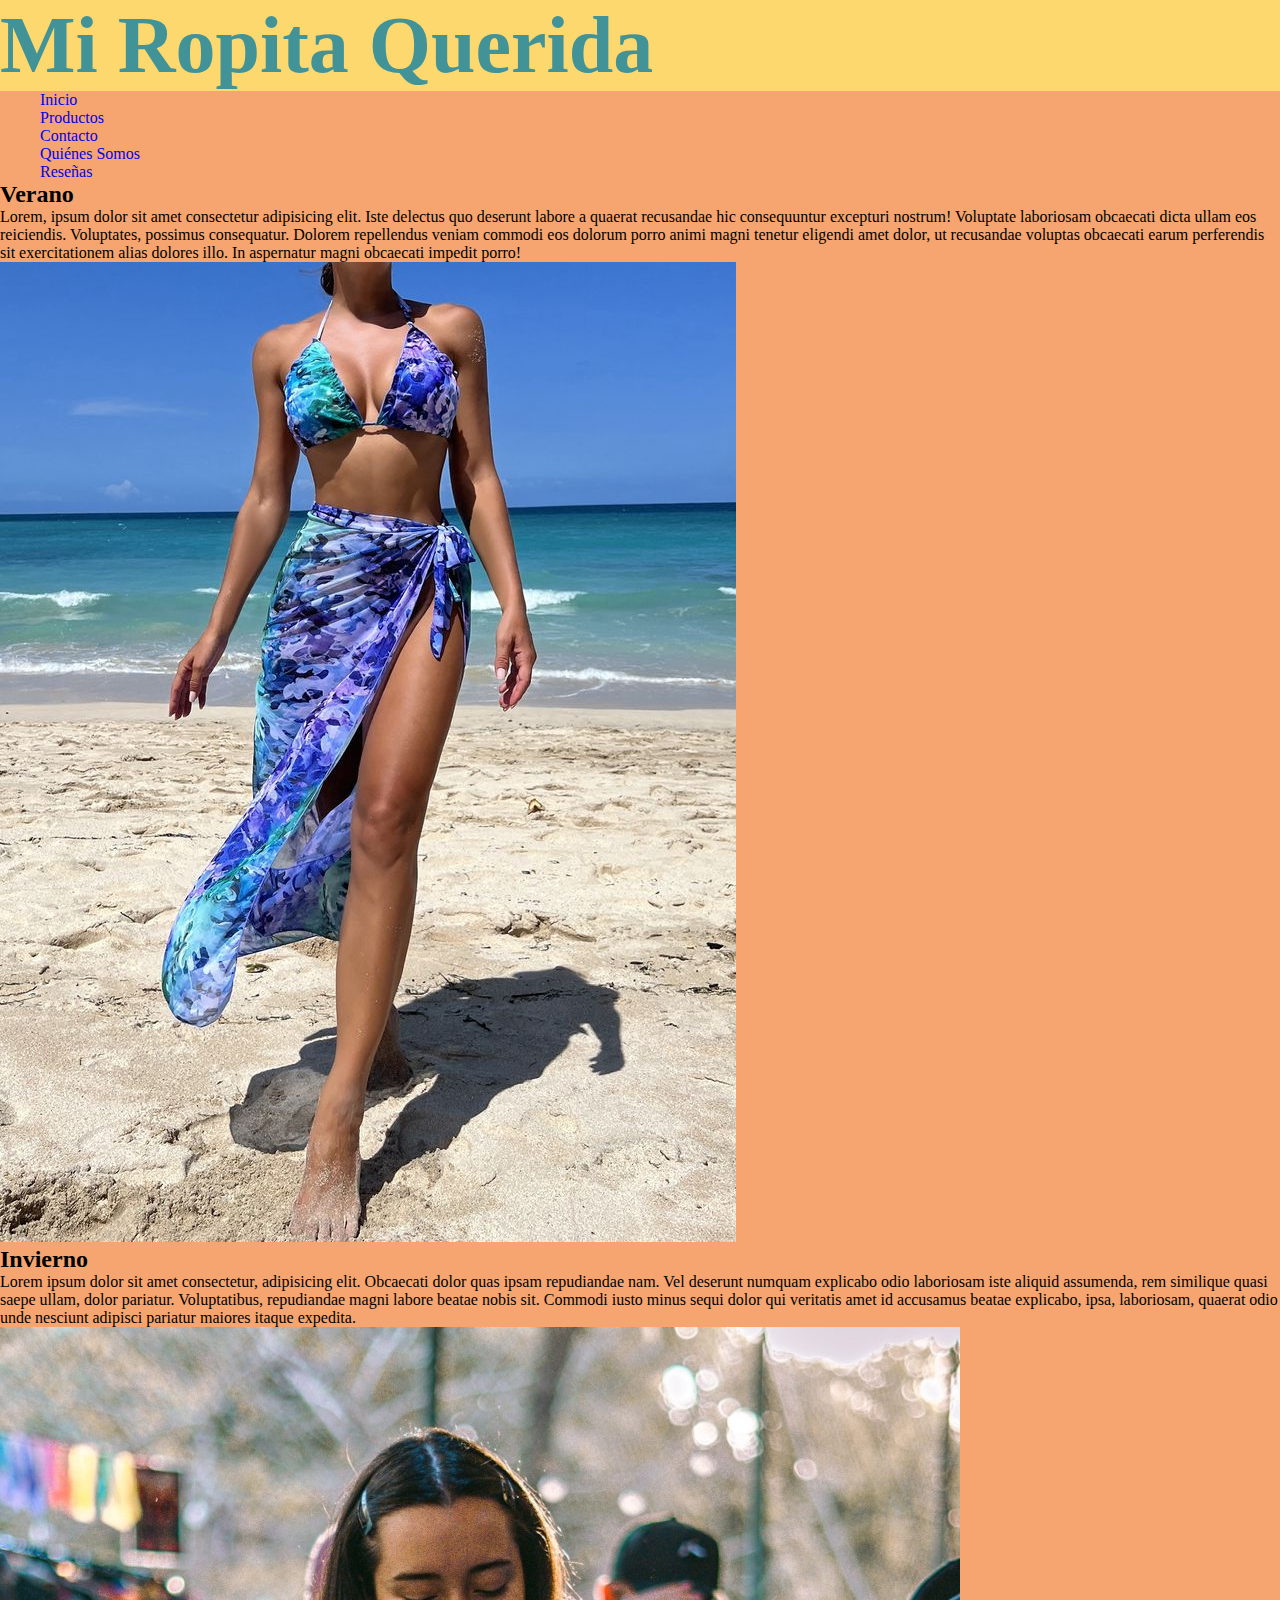
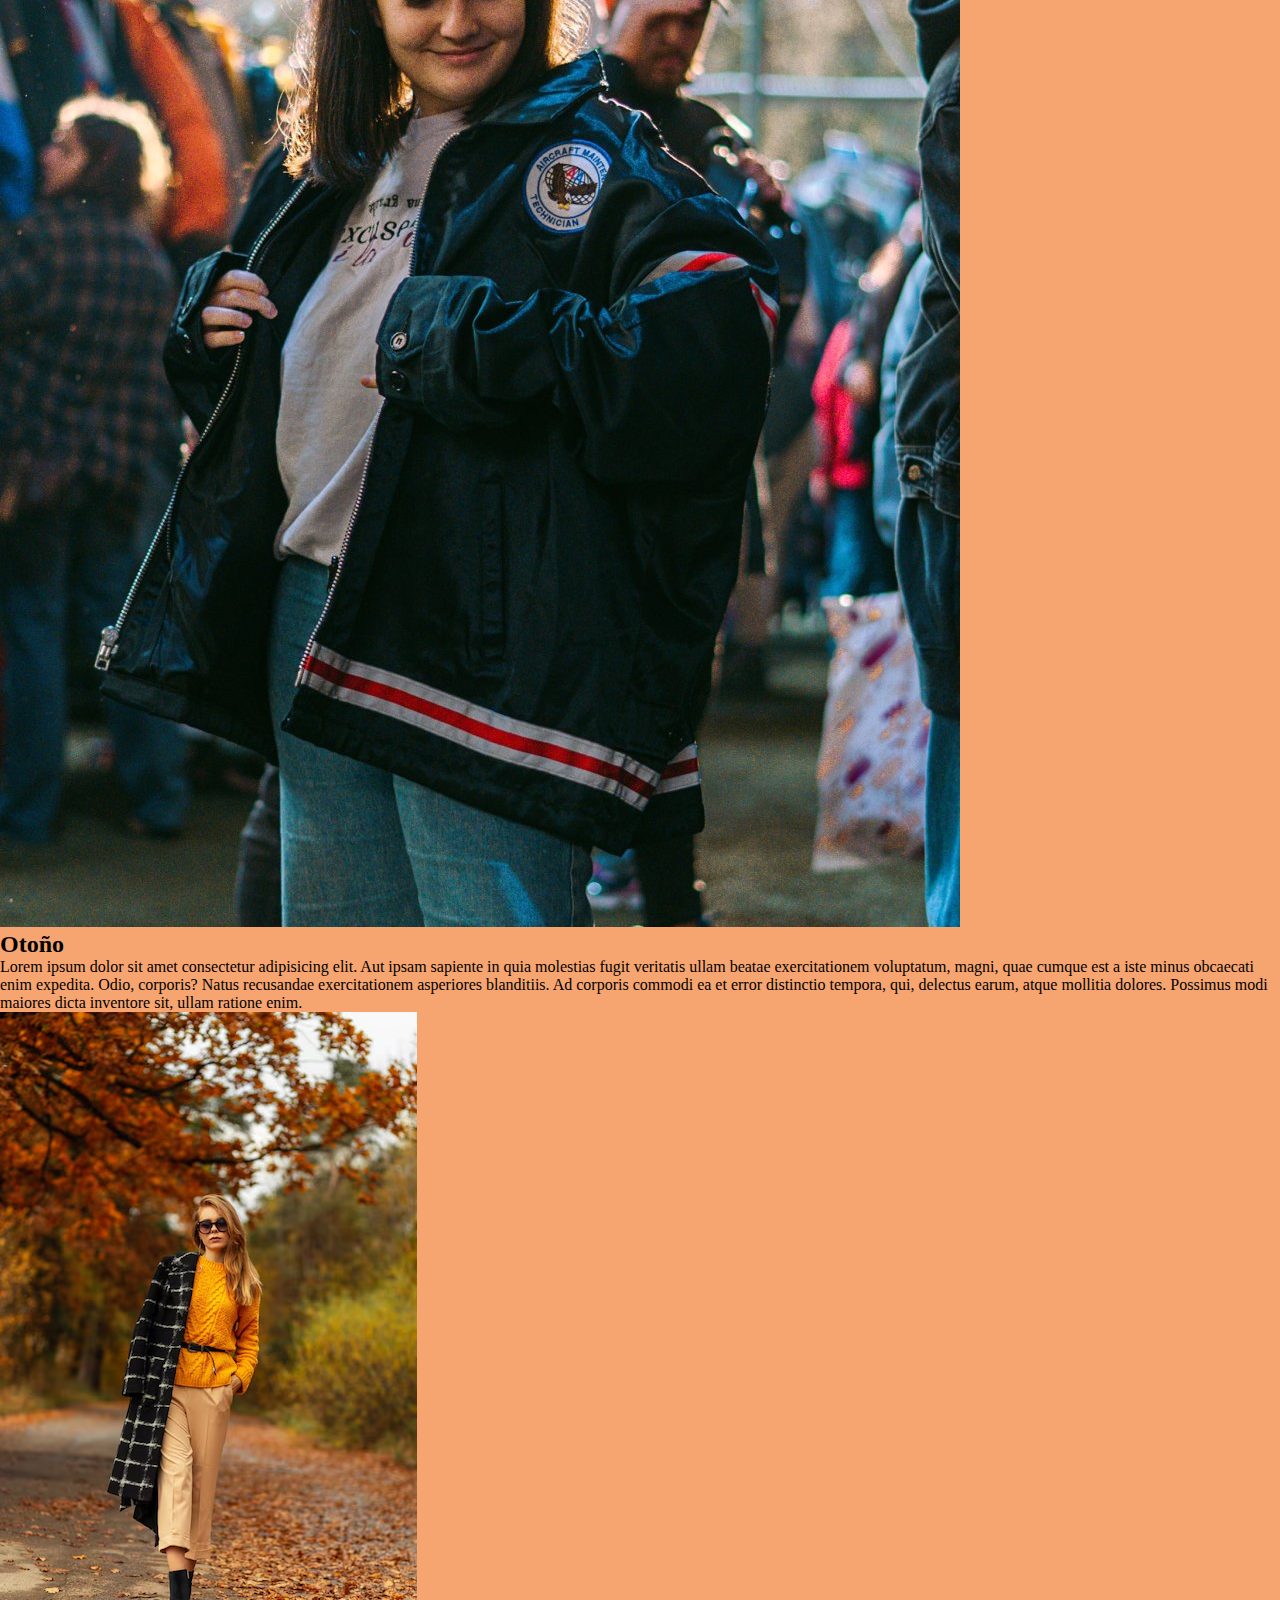
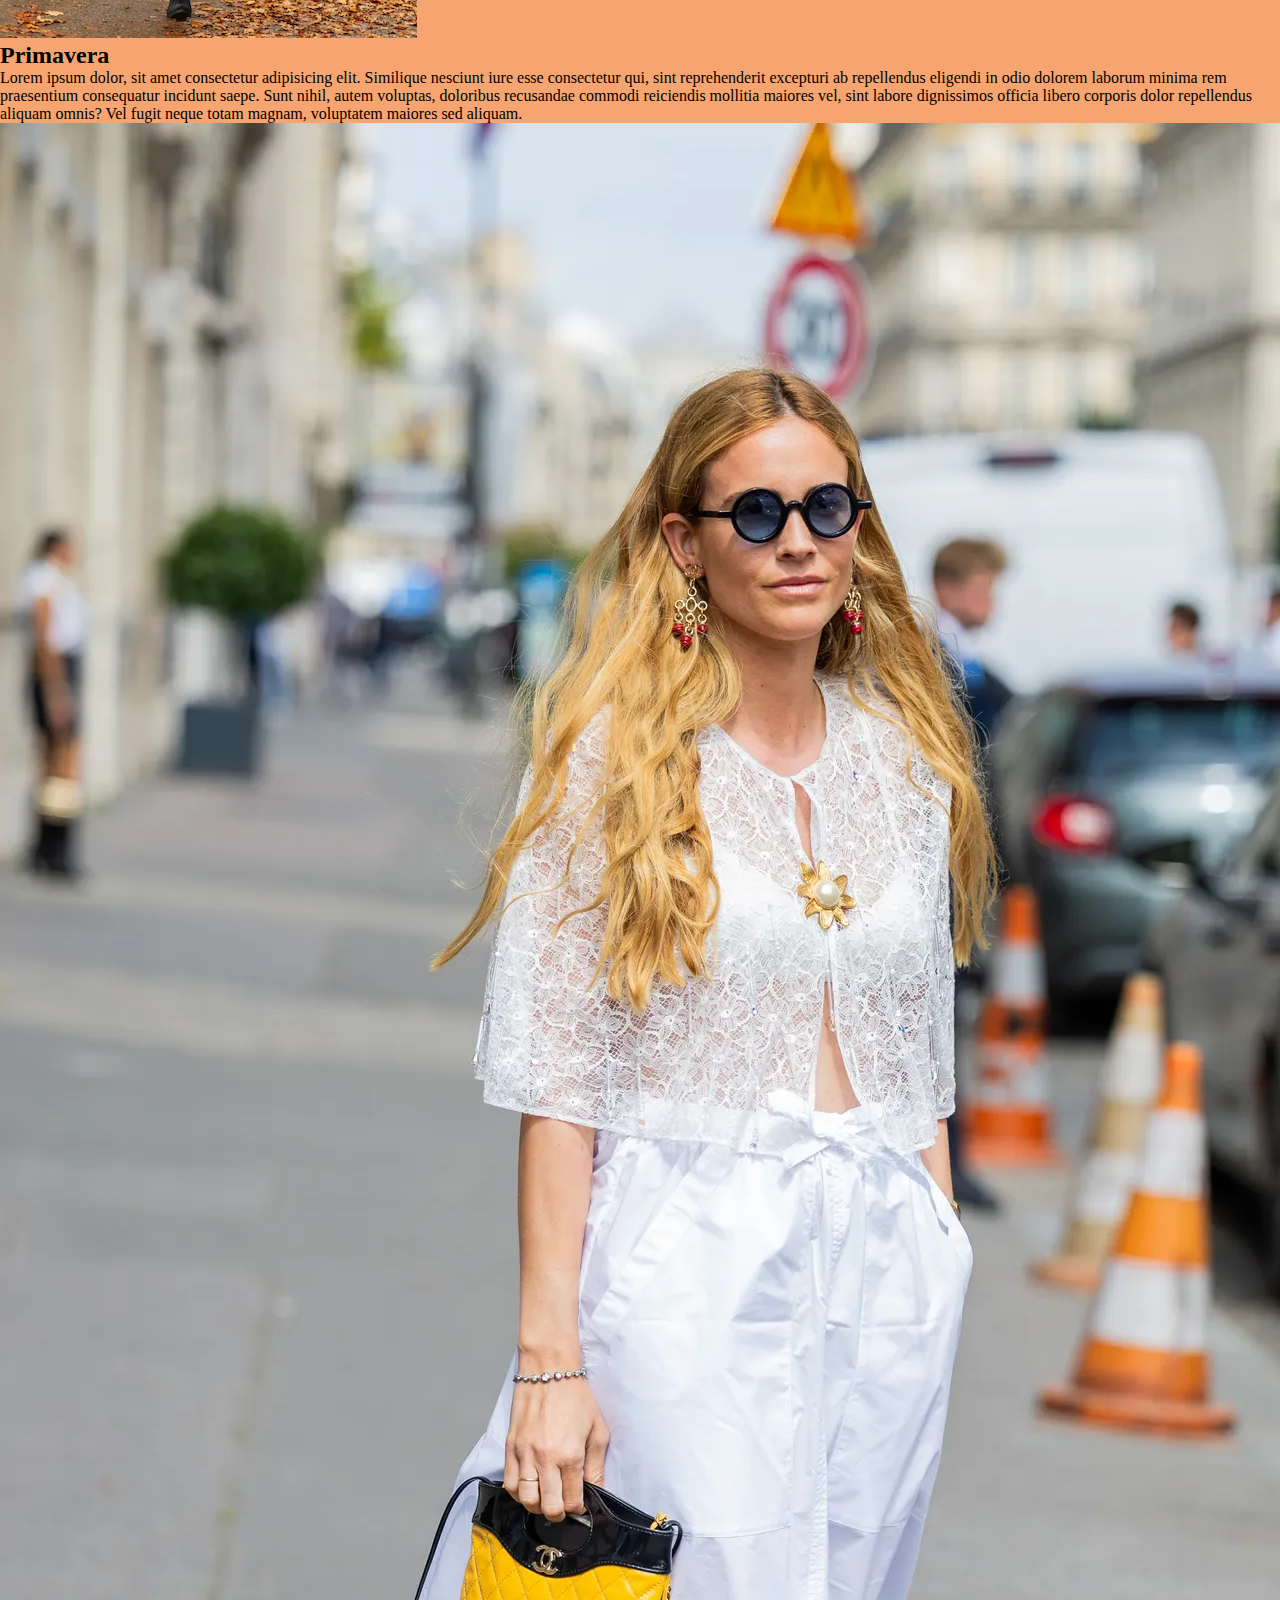
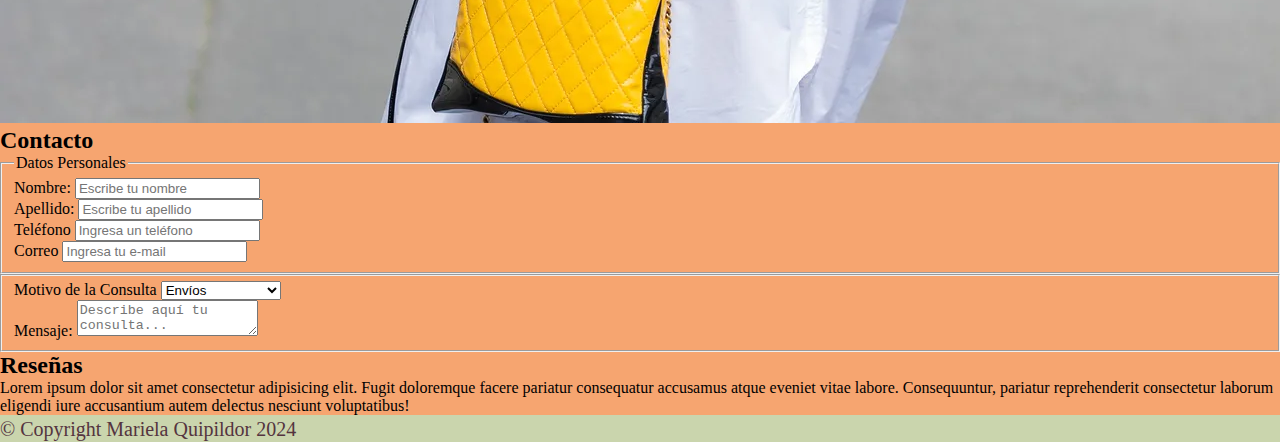
==== index.html @ 28afab68 "Se agregan enlaces hacia diferentes secciones del index" ====
<!DOCTYPE html>
<html lang="es">

<head>
  <meta charset="UTF-8" />
  <meta name="viewport" content="width=device-width, initial-scale=1.0" />
  <title>Mi Ropita Querida</title>
  <link rel="stylesheet" href="css/styles.css" />
  <link rel="icon" href="img/icono_head.ico" />
</head>

<body>
  <header>
    <!-- Mi Ropita Fachera -->
    <h1 class="encabezadoPrincipal">Mi Ropita Querida</h1>
  </header>

  <nav>
    <ul>
      <!-- En vez de "index.html" puedo reemplazar por "/" -->
      <li><a href="index.html">Inicio</a></li>
      <li><a href="productos.html">Productos</a></li>
      <li><a href="#contacto">Contacto</a></li>
      <li><a href="quienessomos.html">Quiénes Somos</a></li>
      <li><a href="#reseñas">Reseñas</a></li>
    </ul>
  </nav>
  <main>
    <section>
      <!-- Cada sección...main pueden tener un header y un footer que les pertenezcan exclusivamente-->
      <h2>Verano</h2>
      <p>Lorem, ipsum dolor sit amet consectetur adipisicing elit. Iste delectus quo deserunt labore a quaerat
        recusandae hic consequuntur excepturi nostrum! Voluptate laboriosam obcaecati dicta ullam eos reiciendis.
        Voluptates, possimus consequatur.
        Dolorem repellendus veniam commodi eos dolorum porro animi magni tenetur eligendi amet dolor, ut recusandae
        voluptas obcaecati earum perferendis sit exercitationem alias dolores illo. In aspernatur magni obcaecati
        impedit porro!
      <p>
        <a href="productos.html"><img src="img/conjunto_verano.jpg" alt=""></a>

        <!-- El contenido de article debe tener sentido aunque se le cambie de lugar -->
    </section>

    <section>
      <h2>Invierno</h2>
      <p>
        Lorem ipsum dolor sit amet consectetur, adipisicing elit. Obcaecati dolor quas ipsam repudiandae nam. Vel
        deserunt numquam explicabo odio laboriosam iste aliquid assumenda, rem similique quasi saepe ullam, dolor
        pariatur.
        Voluptatibus, repudiandae magni labore beatae nobis sit. Commodi iusto minus sequi dolor qui veritatis amet id
        accusamus beatae explicabo, ipsa, laboriosam, quaerat odio unde nesciunt adipisci pariatur maiores itaque
        expedita.
      </p>
      <a href="productos.html"><img src="img/campera_feriaCircular.jpg" alt=""></a>
    </section>

    <section>
      <h2>Otoño</h2>
      <!-- <p>Lorem ipsum <strong>dolor</strong> sit <em>amet</em>.</p> -->
      <p>Lorem ipsum dolor sit amet consectetur adipisicing elit. Aut ipsam sapiente in quia molestias fugit veritatis
        ullam beatae exercitationem voluptatum, magni, quae cumque est a iste minus obcaecati enim expedita.
        Odio, corporis? Natus recusandae exercitationem asperiores blanditiis. Ad corporis commodi ea et error
        distinctio tempora, qui, delectus earum, atque mollitia dolores. Possimus modi maiores dicta inventore sit,
        ullam ratione enim.</p>
    </section>
    <a href="productos.html"><img src="img/otono_amarillo.avif" alt=""></a>

    <section>
      <h2>Primavera</h2>
      <p>Lorem ipsum dolor, sit amet consectetur adipisicing elit. Similique nesciunt iure esse consectetur qui, sint
        reprehenderit excepturi ab repellendus eligendi in odio dolorem laborum minima rem praesentium consequatur
        incidunt saepe.
        Sunt nihil, autem voluptas, doloribus recusandae commodi reiciendis mollitia maiores vel, sint labore
        dignissimos officia libero corporis dolor repellendus aliquam omnis? Vel fugit neque totam magnam, voluptatem
        maiores sed aliquam.</p>
    </section>
    <a href="productos.html"><img src="img/primavera.webp" alt=""></a>
    <section>

    </section>
    <section>
      <h2 id="contacto">Contacto</h2>
      <form action="https://formsubmit.co/mery.a.q95@gmail.com" method="post">
        <fieldset>
          <legend>Datos Personales</legend>
          <div>
            <label for="nombre">Nombre: </label>
            <!-- Para moverme con la tecla tab -->
            <input tabindex="1" type="text" name="nombre" id="nombre" maxlength="100" placeholder="Escribe tu nombre"
              required>
          </div>
          <div>
            <label for="apellido">Apellido: </label>
            <input tabindex="2" type="text" name="apellido" id="apellido" maxlength="100"
              placeholder="Escribe tu apellido">
          </div>
          <div>
            <label for="telefono">Teléfono</label>
            <input type="tel" name="telefono" id="telefono" placeholder="Ingresa un teléfono">
          </div>
          <div>
            <label for="email">Correo</label>
            <input type="email" name="email" id="email" placeholder="Ingresa tu e-mail" required>
          </div>
        </fieldset>
        <fieldset>
          <div>
            <label for="opcion">Motivo de la Consulta</label>
            <select name="opcion" id="opcion">
              <option value="1">Envíos</option>
              <option value="2">Compra</option>
              <option value="3">Venta</option>
              <option value="4">Soporte Técnico</option>
              <option value="5">Otros</option>
            </select>
          </div>
          <div>
            <label for="consulta">Mensaje: </label>
            <textarea name="consulta" id="consulta" placeholder="Describe aquí tu consulta..."></textarea>
          </div>
        </fieldset>
      </form>
    </section>
    <section>
      <h2 id="reseñas">Reseñas</h2>
      <p>Lorem ipsum dolor sit amet consectetur adipisicing elit. Fugit doloremque facere pariatur consequatur accusamus
        atque eveniet vitae labore. Consequuntur, pariatur reprehenderit consectetur laborum eligendi iure accusantium
        autem delectus nesciunt voluptatibus!</p>
    </section>
  </main>
  <aside>
    <!-- Acá puede ir publicidad por ejemplo -->
  </aside>
  <footer>
    <small>&copy; Copyright Mariela Quipildor 2024</small>
  </footer>
</body>

</html>
---- css/styles.css ----
* {
  margin: 0;
}
h1 {
  font-size: 5rem;
}
.encabezadoPrincipal {
  background-color: #fdd86e;
  color: #429398;
}
a {
  text-decoration: none;
}
nav ul {
  list-style-type: none;
}
footer {
  background-color: #cad5ad;
  color: #54343f;
  font-size: 1.5rem;
}
body {
  background-color: #f6a570;
}
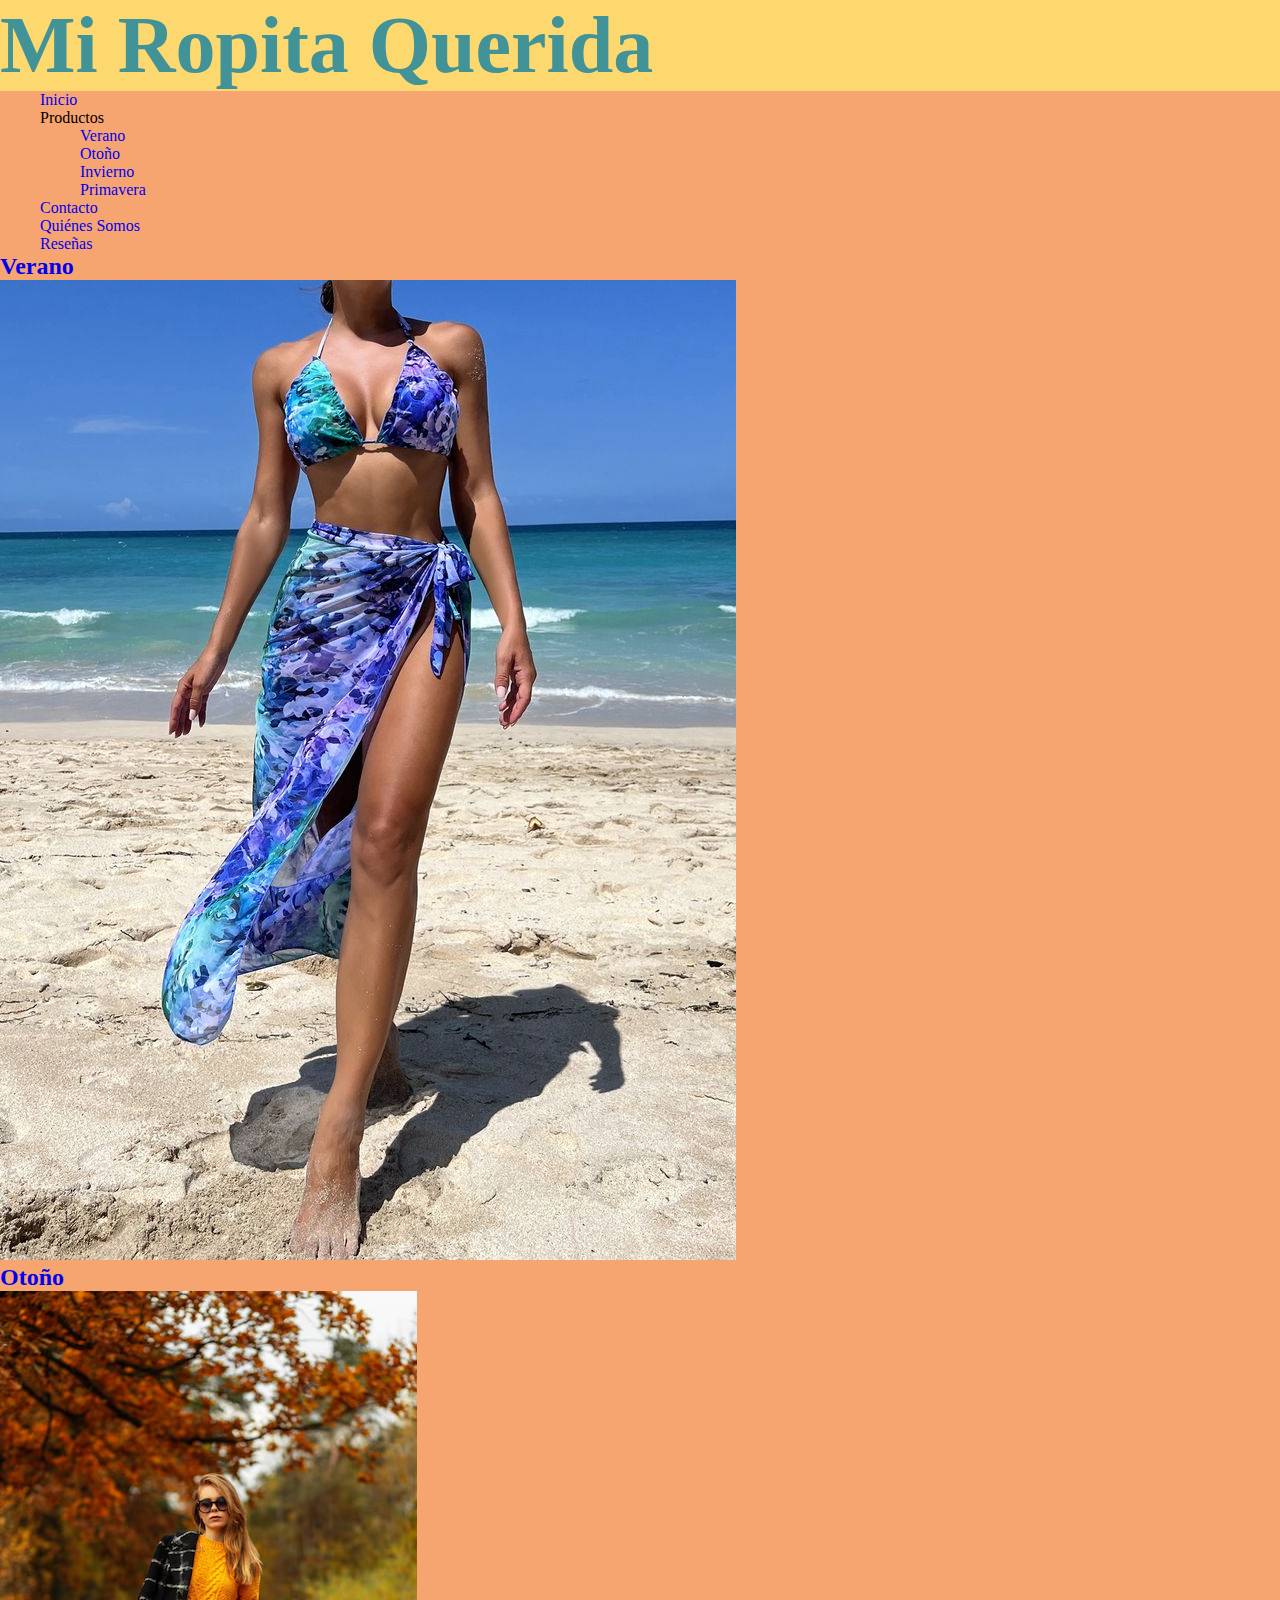
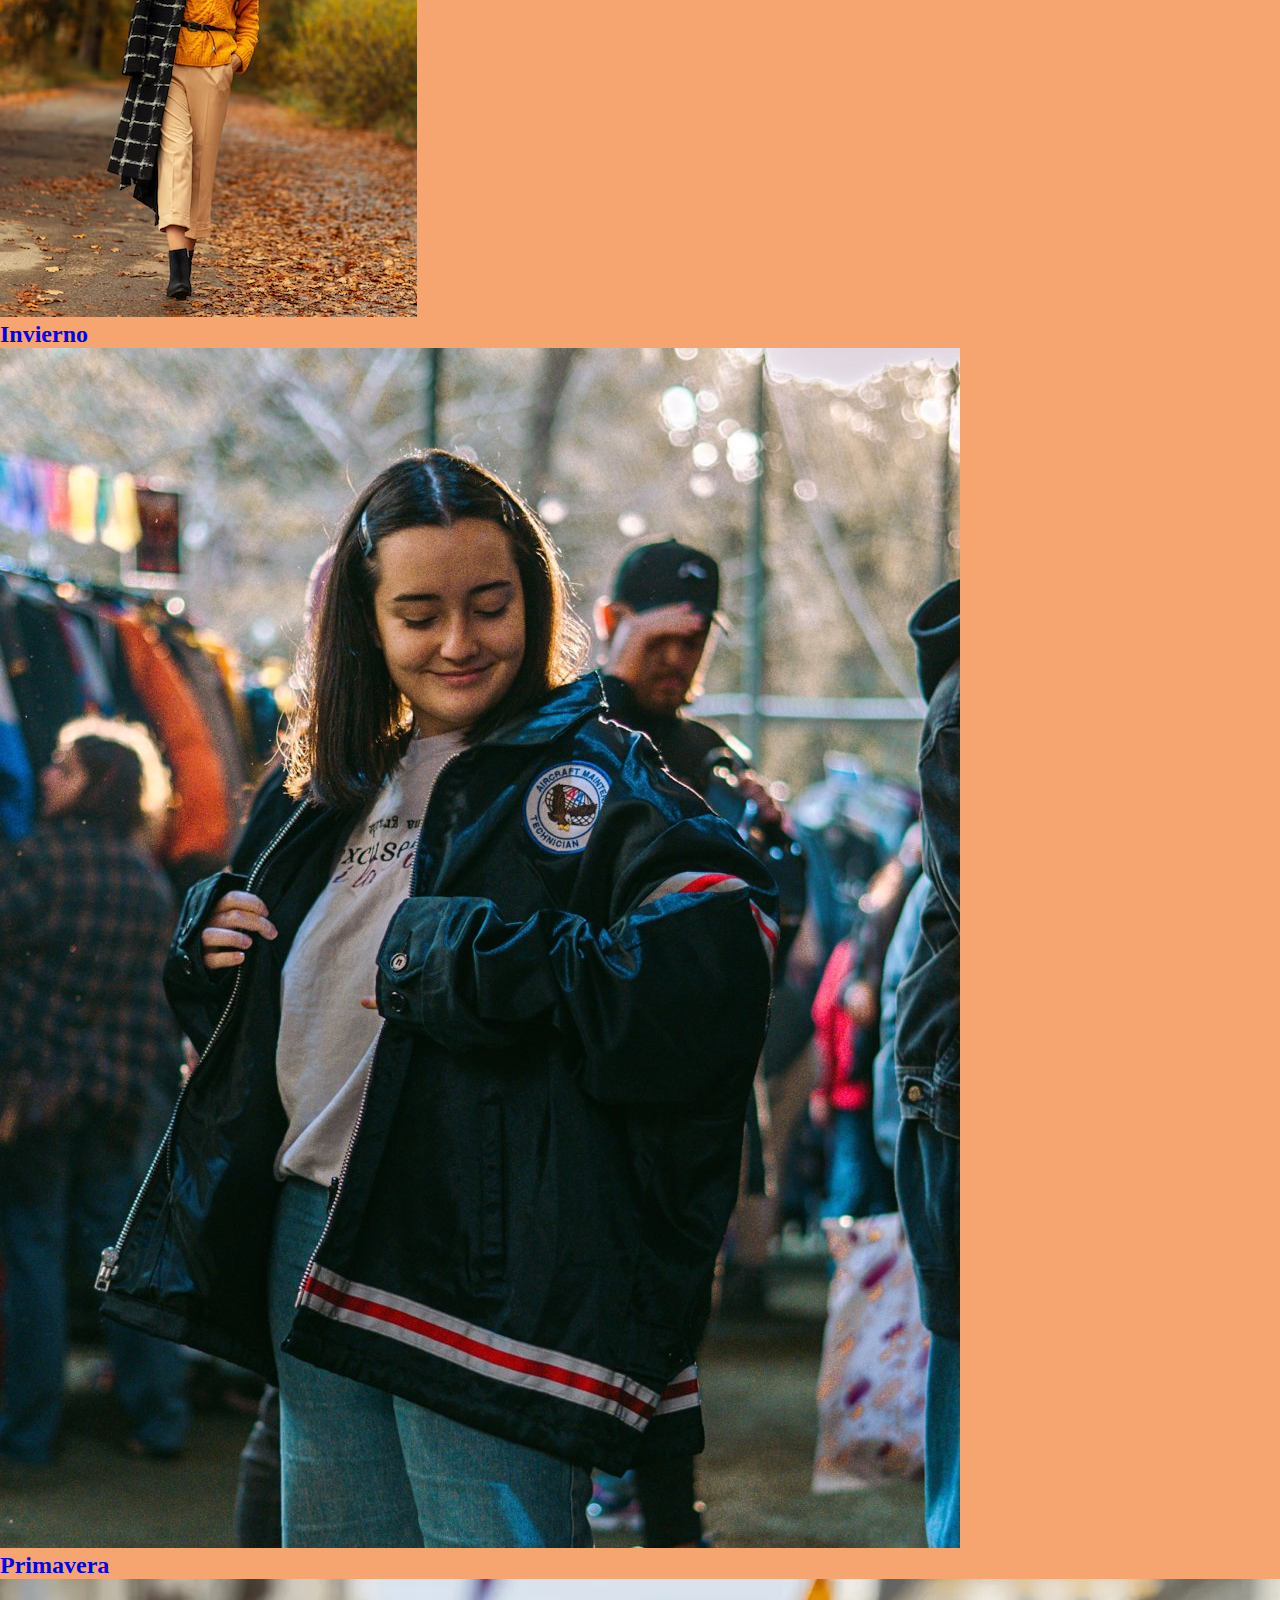
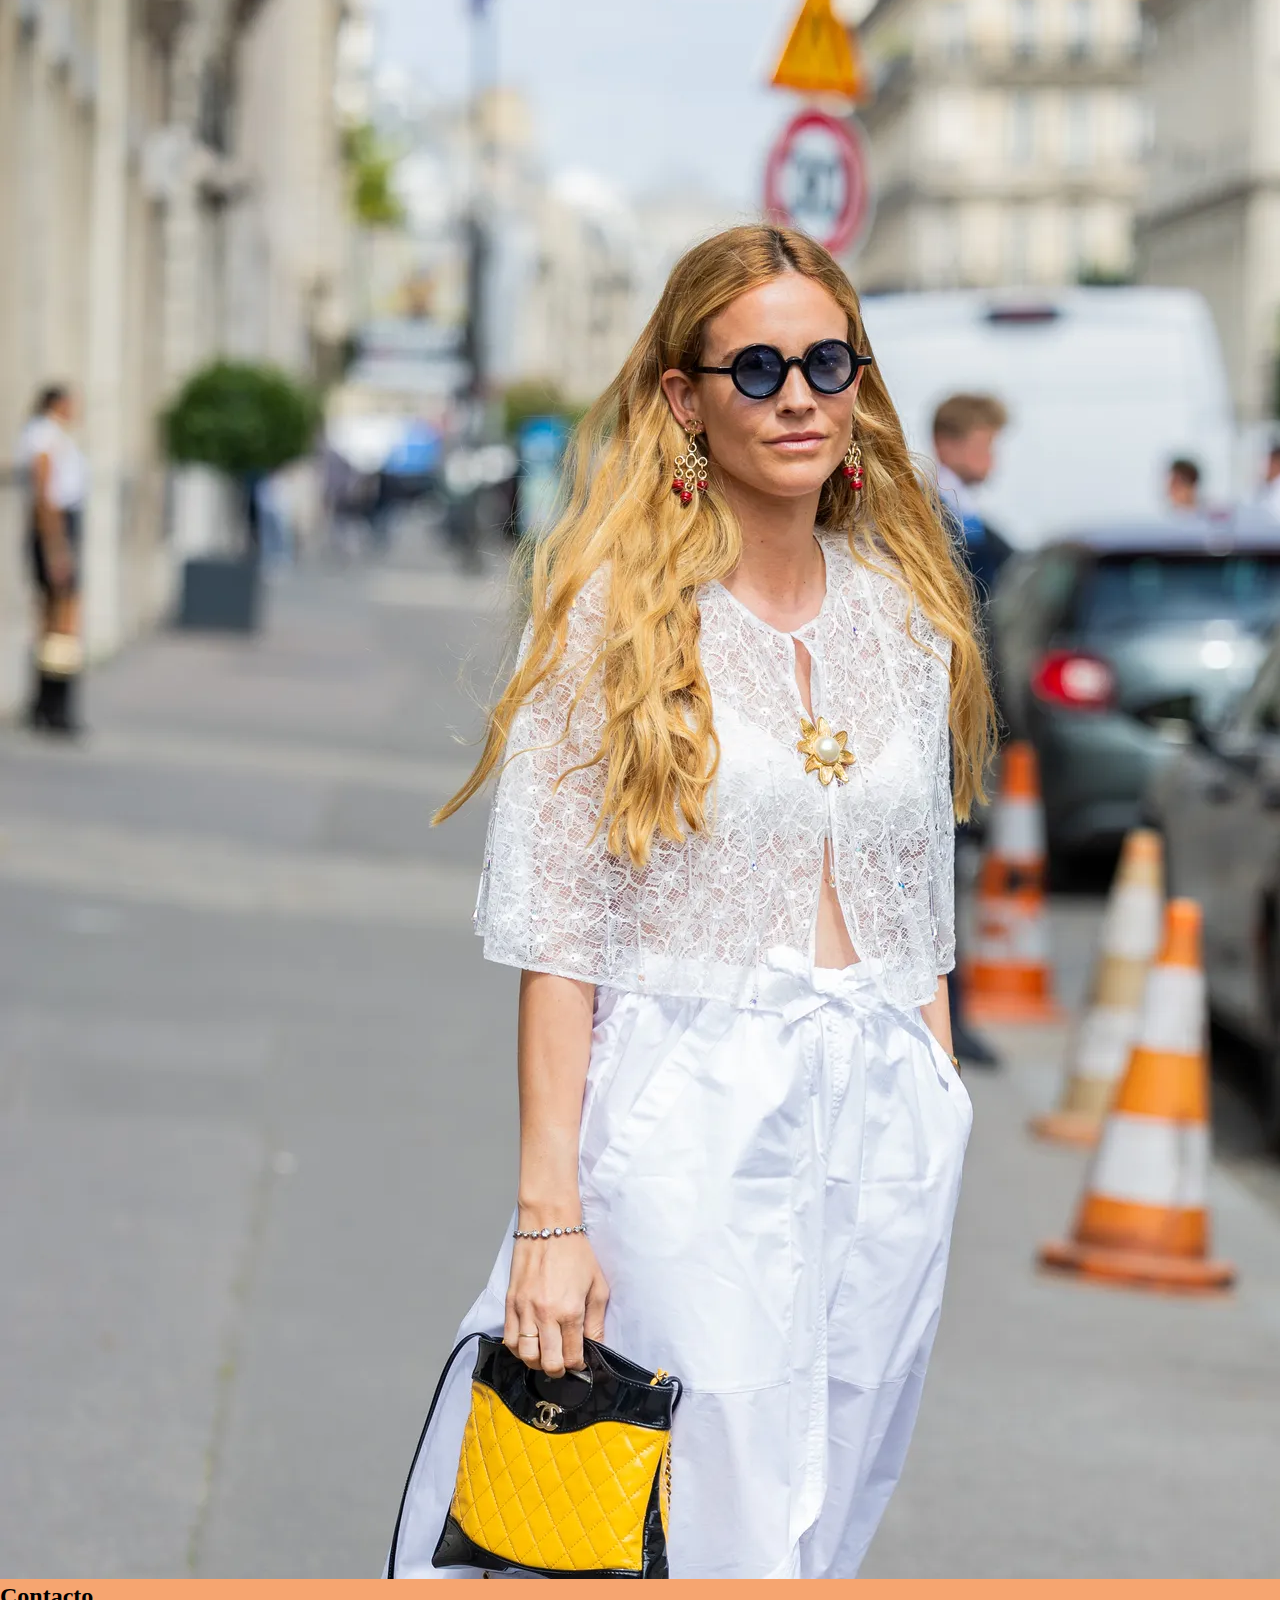
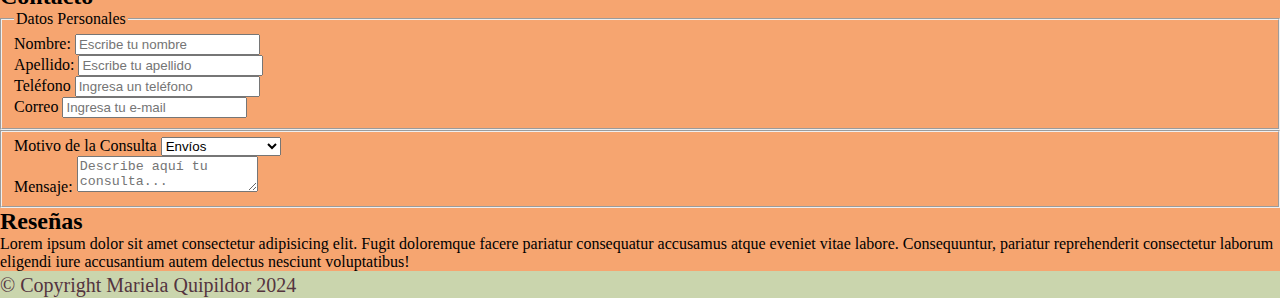
==== commit 1a04600d: "Se agregan primeros productos a las collecciones" ====
--- a/index.html
+++ b/index.html
@@ -19,64 +19,55 @@
     <ul>
       <!-- En vez de "index.html" puedo reemplazar por "/" -->
       <li><a href="index.html">Inicio</a></li>
-      <li><a href="productos.html">Productos</a></li>
-      <li><a href="#contacto">Contacto</a></li>
+      <li>Productos</li>
+        <ul>
+          <a href="verano.html">
+            <li>Verano</li>
+          </a>
+          <a href="otono.html">
+            <li>Otoño</li>
+          </a>
+          <a href="invierno.html">
+            <li>Invierno</li>
+          </a>
+          <a href="primavera.html">
+            <li>Primavera</li> 
+          </a>         
+        </ul>
+      <li><a href="index.html#contacto">Contacto</a></li>
       <li><a href="quienessomos.html">Quiénes Somos</a></li>
-      <li><a href="#reseñas">Reseñas</a></li>
+      <li><a href="index.html#resenas">Reseñas</a></li>
     </ul>
   </nav>
   <main>
     <section>
-      <!-- Cada sección...main pueden tener un header y un footer que les pertenezcan exclusivamente-->
-      <h2>Verano</h2>
-      <p>Lorem, ipsum dolor sit amet consectetur adipisicing elit. Iste delectus quo deserunt labore a quaerat
-        recusandae hic consequuntur excepturi nostrum! Voluptate laboriosam obcaecati dicta ullam eos reiciendis.
-        Voluptates, possimus consequatur.
-        Dolorem repellendus veniam commodi eos dolorum porro animi magni tenetur eligendi amet dolor, ut recusandae
-        voluptas obcaecati earum perferendis sit exercitationem alias dolores illo. In aspernatur magni obcaecati
-        impedit porro!
-      <p>
-        <a href="productos.html"><img src="img/conjunto_verano.jpg" alt=""></a>
-
+      <div>
+        <!-- Cada sección...main pueden tener un header y un footer que les pertenezcan exclusivamente-->
+        <a href="verano.html">
+          <h2>Verano</h2>
+        </a>
+        <a href="verano.html"><img src="img/conjunto_verano.jpg" alt=""></a>
         <!-- El contenido de article debe tener sentido aunque se le cambie de lugar -->
-    </section>
-
-    <section>
-      <h2>Invierno</h2>
-      <p>
-        Lorem ipsum dolor sit amet consectetur, adipisicing elit. Obcaecati dolor quas ipsam repudiandae nam. Vel
-        deserunt numquam explicabo odio laboriosam iste aliquid assumenda, rem similique quasi saepe ullam, dolor
-        pariatur.
-        Voluptatibus, repudiandae magni labore beatae nobis sit. Commodi iusto minus sequi dolor qui veritatis amet id
-        accusamus beatae explicabo, ipsa, laboriosam, quaerat odio unde nesciunt adipisci pariatur maiores itaque
-        expedita.
-      </p>
-      <a href="productos.html"><img src="img/campera_feriaCircular.jpg" alt=""></a>
-    </section>
-
-    <section>
-      <h2>Otoño</h2>
-      <!-- <p>Lorem ipsum <strong>dolor</strong> sit <em>amet</em>.</p> -->
-      <p>Lorem ipsum dolor sit amet consectetur adipisicing elit. Aut ipsam sapiente in quia molestias fugit veritatis
-        ullam beatae exercitationem voluptatum, magni, quae cumque est a iste minus obcaecati enim expedita.
-        Odio, corporis? Natus recusandae exercitationem asperiores blanditiis. Ad corporis commodi ea et error
-        distinctio tempora, qui, delectus earum, atque mollitia dolores. Possimus modi maiores dicta inventore sit,
-        ullam ratione enim.</p>
-    </section>
-    <a href="productos.html"><img src="img/otono_amarillo.avif" alt=""></a>
-
-    <section>
-      <h2>Primavera</h2>
-      <p>Lorem ipsum dolor, sit amet consectetur adipisicing elit. Similique nesciunt iure esse consectetur qui, sint
-        reprehenderit excepturi ab repellendus eligendi in odio dolorem laborum minima rem praesentium consequatur
-        incidunt saepe.
-        Sunt nihil, autem voluptas, doloribus recusandae commodi reiciendis mollitia maiores vel, sint labore
-        dignissimos officia libero corporis dolor repellendus aliquam omnis? Vel fugit neque totam magnam, voluptatem
-        maiores sed aliquam.</p>
-    </section>
-    <a href="productos.html"><img src="img/primavera.webp" alt=""></a>
-    <section>
-
+      </div>      
+      <div>
+        <a href="otono.html">
+          <h2>Otoño</h2>
+        </a>
+        <!-- <p>Lorem ipsum <strong>dolor</strong> sit <em>amet</em>.</p> -->
+        <a href="productos.html"><img src="img/otono_amarillo.avif" alt=""></a>
+      </div>
+      <div>
+        <a href="invierno.html">
+          <h2>Invierno</h2>
+        </a>
+        <a href="invierno.html"><img src="img/campera_feriaCircular.jpg" alt=""></a>
+      </div>
+      <div>
+        <a href="primavera.html">
+          <h2>Primavera</h2>
+        </a>
+        <a href="o"><img src="img/primavera.webp" alt=""></a>
+      </div>
     </section>
     <section>
       <h2 id="contacto">Contacto</h2>
@@ -122,7 +113,7 @@
       </form>
     </section>
     <section>
-      <h2 id="reseñas">Reseñas</h2>
+      <h2 id="resenas">Reseñas</h2>
       <p>Lorem ipsum dolor sit amet consectetur adipisicing elit. Fugit doloremque facere pariatur consequatur accusamus
         atque eveniet vitae labore. Consequuntur, pariatur reprehenderit consectetur laborum eligendi iure accusantium
         autem delectus nesciunt voluptatibus!</p>
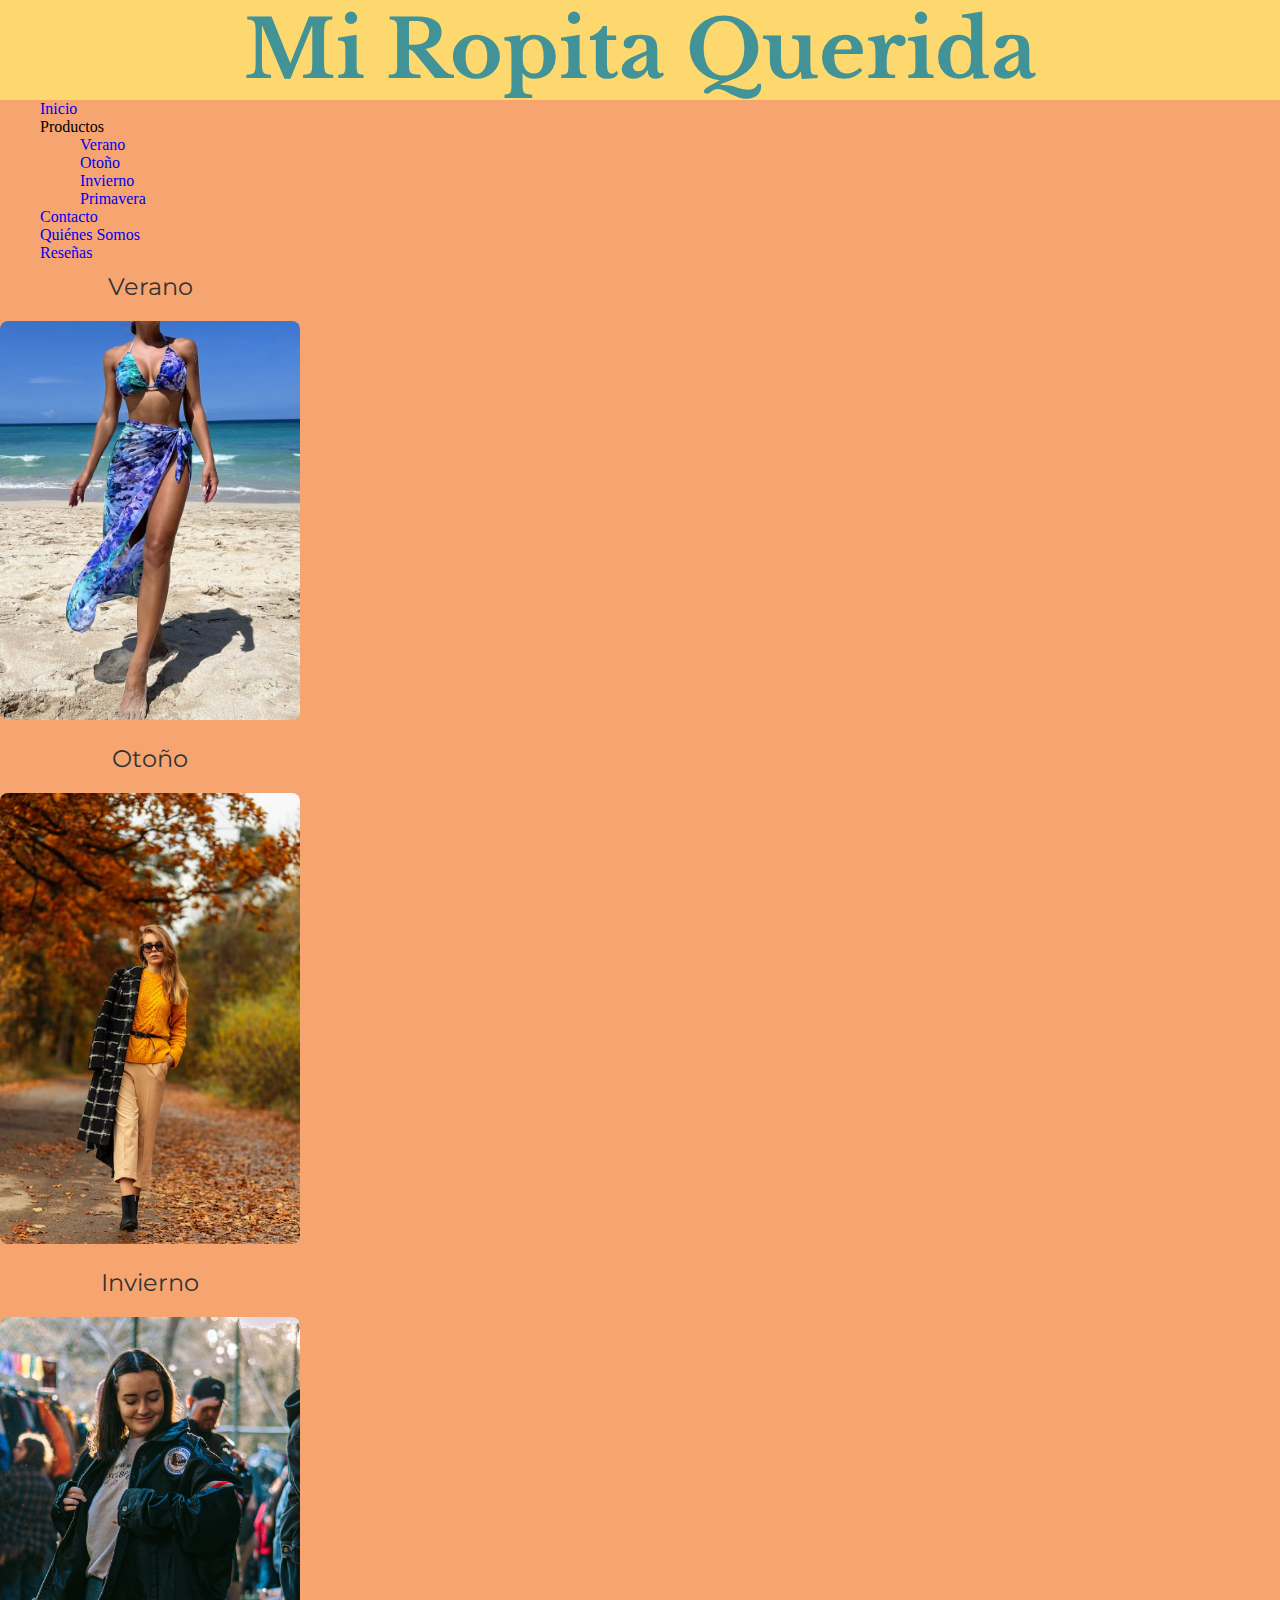
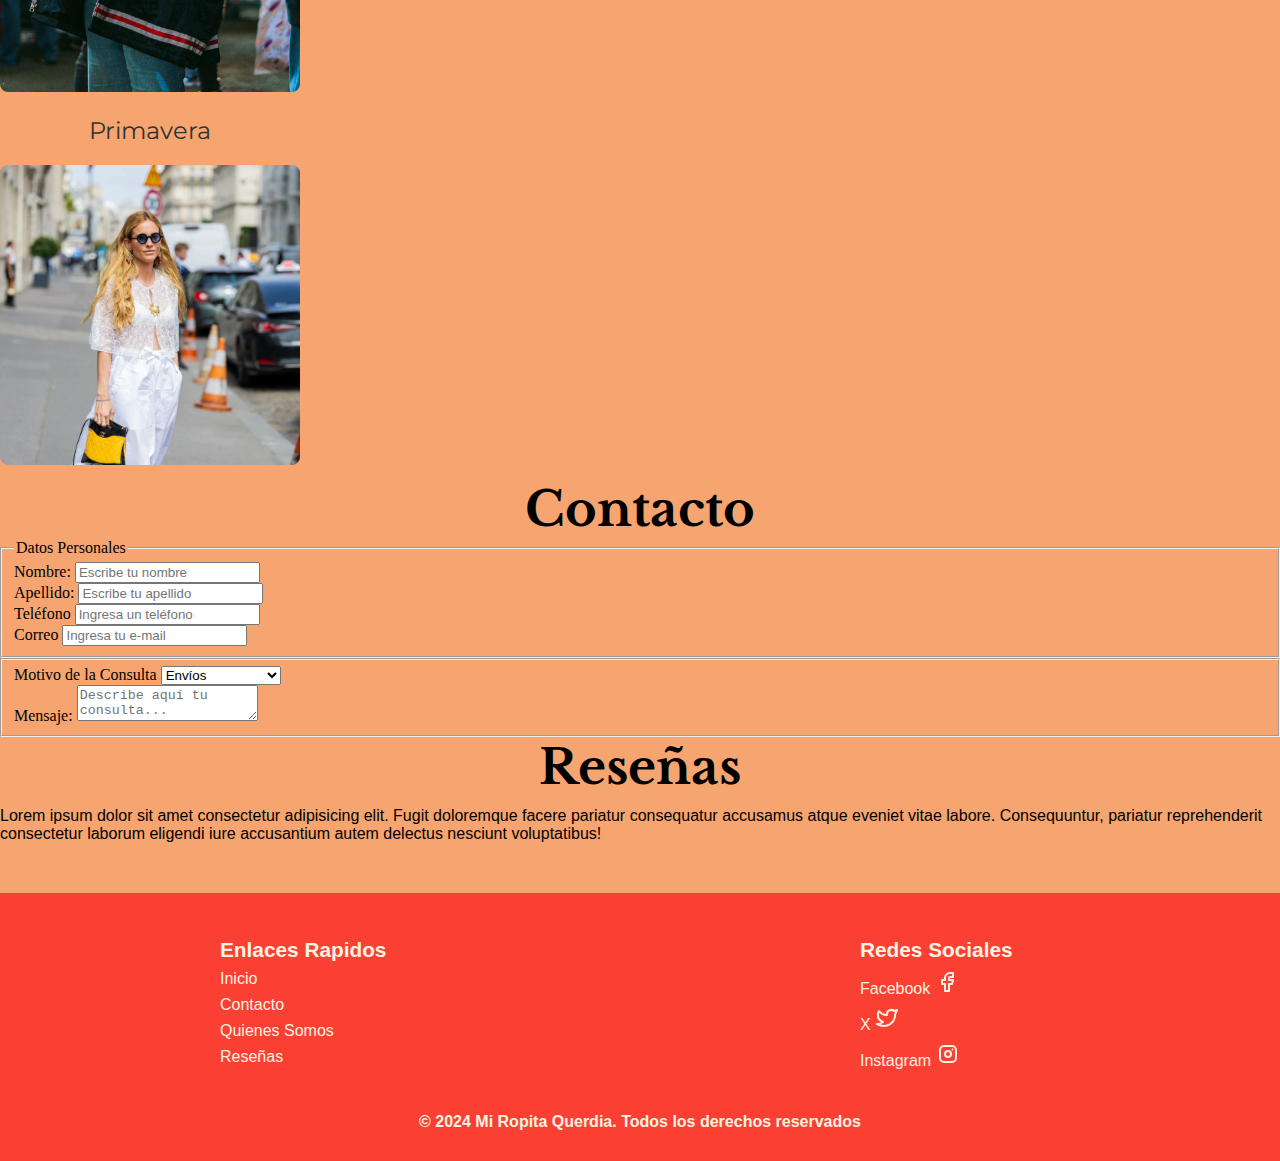
==== commit e7cedf33: "Diseño del footer, imagenes de portada en pag principal, se eliminó productos.html" ====
--- a/index.html
+++ b/index.html
@@ -20,20 +20,20 @@
       <!-- En vez de "index.html" puedo reemplazar por "/" -->
       <li><a href="index.html">Inicio</a></li>
       <li>Productos</li>
-        <ul>
-          <a href="verano.html">
-            <li>Verano</li>
-          </a>
-          <a href="otono.html">
-            <li>Otoño</li>
-          </a>
-          <a href="invierno.html">
-            <li>Invierno</li>
-          </a>
-          <a href="primavera.html">
-            <li>Primavera</li> 
-          </a>         
-        </ul>
+      <ul>
+        <a href="verano.html">
+          <li>Verano</li>
+        </a>
+        <a href="otono.html">
+          <li>Otoño</li>
+        </a>
+        <a href="invierno.html">
+          <li>Invierno</li>
+        </a>
+        <a href="primavera.html">
+          <li>Primavera</li>
+        </a>
+      </ul>
       <li><a href="index.html#contacto">Contacto</a></li>
       <li><a href="quienessomos.html">Quiénes Somos</a></li>
       <li><a href="index.html#resenas">Reseñas</a></li>
@@ -41,32 +41,39 @@
   </nav>
   <main>
     <section>
-      <div>
-        <!-- Cada sección...main pueden tener un header y un footer que les pertenezcan exclusivamente-->
-        <a href="verano.html">
-          <h2>Verano</h2>
-        </a>
-        <a href="verano.html"><img src="img/conjunto_verano.jpg" alt=""></a>
+      <div class="seccion_portada">
+        
+        <article class="portada-principal">
+          <a href="verano.html" class="link-portada">
+            <h2 class="titulo_portada">Verano</h2>
+            <img class="img_portada" src="img/verano/portada/conjunto_verano.jpg" alt="conjunto_verano">
+          </a>
+        </article>
         <!-- El contenido de article debe tener sentido aunque se le cambie de lugar -->
-      </div>      
-      <div>
-        <a href="otono.html">
-          <h2>Otoño</h2>
-        </a>
-        <!-- <p>Lorem ipsum <strong>dolor</strong> sit <em>amet</em>.</p> -->
-        <a href="productos.html"><img src="img/otono_amarillo.avif" alt=""></a>
       </div>
-      <div>
-        <a href="invierno.html">
-          <h2>Invierno</h2>
-        </a>
-        <a href="invierno.html"><img src="img/campera_feriaCircular.jpg" alt=""></a>
+      <div class="portada-principal">
+        <article class="portada-principal">
+          <a href="otono.html" class="link-portada">
+            <h2 class="titulo_portada">Otoño</h2>
+            <img class="img_portada" src="img/otono/portada/otono_amarillo.avif" alt="conjunto_otono">
+          </a>
+        </article>
       </div>
-      <div>
-        <a href="primavera.html">
-          <h2>Primavera</h2>
-        </a>
-        <a href="o"><img src="img/primavera.webp" alt=""></a>
+      <div class="portada-principal">
+        <article class="portada-principal">
+          <a href="invierno.html" class="link-portada">
+            <h2 class="titulo_portada">Invierno</h2>
+            <img class="img_portada" src="img/invierno/portada/campera_feriaCircular.jpg" alt="conjunto_invierno">
+          </a>
+        </article>
+      </div>
+      <div class="portada-principal">
+        <article class="portada-principal">
+          <a href="primavera.html" class="link-portada">
+            <h2 class="titulo_portada">Primavera</h2>
+            <img class="img_portada" src="img/primavera/portada/primavera.webp" alt="conjunto_primavera">
+          </a>
+        </article>
       </div>
     </section>
     <section>
@@ -123,7 +130,47 @@
     <!-- Acá puede ir publicidad por ejemplo -->
   </aside>
   <footer>
-    <small>&copy; Copyright Mariela Quipildor 2024</small>
+    <div class="contenedor_footer">
+
+      <div class="secciones_footer">
+        <div class="seccion_footer">
+          <h4>Enlaces Rapidos</h4>
+          <ul>
+            <li><a href="index.html">Inicio</a></li>
+            <li><a href="index.html#contacto">Contacto</a></li>
+            <li><a href="quienessomos.html">Quienes Somos</a></li>
+            <li><a href="index.html#resenas">Reseñas</a></li>
+          </ul>
+        </div>
+        <div class="seccion_footer">
+          <h4>Redes Sociales</h4>
+          <ul>
+            <li><a href="">Facebook <svg xmlns="http://www.w3.org/2000/svg" viewBox="0 0 24 24" fill="none"
+                  stroke="currentColor" stroke-linecap="round" stroke-linejoin="round" width="24" height="24"
+                  stroke-width="2">
+                  <path d="M7 10v4h3v7h4v-7h3l1 -4h-4v-2a1 1 0 0 1 1 -1h3v-4h-3a5 5 0 0 0 -5 5v2h-3"></path>
+                </svg> </a></li>
+            <li><a href="">X <svg xmlns="http://www.w3.org/2000/svg" x-bind:width="size" x-bind:height="size"
+                  viewBox="0 0 24 24" fill="none" stroke="currentColor" x-bind:stroke-width="stroke"
+                  stroke-linecap="round" stroke-linejoin="round" width="24" height="24" stroke-width="2">
+                  <path
+                    d="M22 4.01c-1 .49 -1.98 .689 -3 .99c-1.121 -1.265 -2.783 -1.335 -4.38 -.737s-2.643 2.06 -2.62 3.737v1c-3.245 .083 -6.135 -1.395 -8 -4c0 0 -4.182 7.433 4 11c-1.872 1.247 -3.739 2.088 -6 2c3.308 1.803 6.913 2.423 10.034 1.517c3.58 -1.04 6.522 -3.723 7.651 -7.742a13.84 13.84 0 0 0 .497 -3.753c0 -.249 1.51 -2.772 1.818 -4.013z">
+                  </path>
+                </svg></a></li>
+            <li><a href="">Instagram <svg xmlns="http://www.w3.org/2000/svg" viewBox="0 0 24 24" fill="none"
+                  stroke="currentColor" stroke-linecap="round" stroke-linejoin="round" width="24" height="24"
+                  stroke-width="2">
+                  <path d="M4 4m0 4a4 4 0 0 1 4 -4h8a4 4 0 0 1 4 4v8a4 4 0 0 1 -4 4h-8a4 4 0 0 1 -4 -4z"></path>
+                  <path d="M12 12m-3 0a3 3 0 1 0 6 0a3 3 0 1 0 -6 0"></path>
+                  <path d="M16.5 7.5l0 .01"></path>
+                </svg> </a></li>
+          </ul>
+        </div>
+      </div>
+      <div>
+        <p>&copy; 2024 Mi Ropita Querdia. Todos los derechos reservados</p>
+      </div>
+    </div>
   </footer>
 </body>
 
--- a/css/styles.css
+++ b/css/styles.css
@@ -1,24 +1,128 @@
+@import url("https://fonts.googleapis.com/css2?family=Libre+Baskerville:wght@400;700&display=swap");
+@import url("https://fonts.googleapis.com/css2?family=Montserrat:ital,wght@400;700&display=swap");
+
 * {
   margin: 0;
-}
-h1 {
-  font-size: 5rem;
 }
 .encabezadoPrincipal {
   background-color: #fdd86e;
   color: #429398;
 }
+p {
+  font-family: Arial, Helvetica, sans-serif;
+  margin: 10px 0;
+}
 a {
   text-decoration: none;
 }
-nav ul {
-  list-style-type: none;
+span {
+  font-family: "Libre Baskerville", serif;
+  font-size: 4rem;
+  font-weight: 700;
 }
-footer {
-  background-color: #cad5ad;
-  color: #54343f;
-  font-size: 1.5rem;
+h1 {
+  font-family: "Libre Baskerville", serif;
+  font-size: 5rem;
+  text-align: center;
+}
+h2 {
+  font-family: "Libre Baskerville", serif;
+  font-size: 3rem;
+  text-align: center;
+  color: #000000;
+}
+h3 {
+  font-family: "Libre Baskerville", serif;
+  font-size: 2rem;
 }
 body {
   background-color: #f6a570;
 }
+footer {
+  background-color: #fa4032;
+  font-family: Arial, Helvetica, sans-serif;
+  margin: 50px 0 0;
+  padding: 10px 0;
+}
+
+footer h4 {
+  font-size: 1.3rem;
+  color: #fef3e2;
+}
+footer p {
+  font-size: 1rem;
+  font-weight: 700;
+  text-align: center;
+  margin: 20px 0;
+}
+/* footer a {
+  line-height: 1.6;
+} */
+footer a,
+footer p {
+  color: #fef3e2;
+  font-size: 1rem;
+}
+footer a:hover {
+  text-decoration: underline;
+}
+footer ul {
+  padding: 0;
+  margin: 0;
+}
+footer ul li {
+  margin: 8px 0;
+}
+footer .contenedor_footer {
+  max-width: 120%;
+  margin: 0 auto;
+}
+footer .secciones_footer {
+  display: flex;
+  justify-content: space-around;
+  flex-wrap: wrap;
+  margin-top: 20px;
+  font-size: 0.9rem;
+}
+footer .seccion_footer {
+  margin: 15px;
+  min-width: 200px;
+}
+ul {
+  list-style-type: none;
+}
+.seccion-portada {
+  display: flex;
+  gap: 20px;
+  justify-content: center;
+  padding: 20px;
+}
+
+.portada-principal {
+  text-align: center;
+  max-width: 300px;
+  border-radius: 8px;
+  transition: transform 0.3s ease;
+}
+
+.portada-principal:hover {
+  transform: scale(1.05); /* Efecto de zoom cuando pasa el puntero */
+}
+
+.link-portada {
+  color: #000000;
+}
+
+.titulo_portada {
+  font-family: "Montserrat", sans-serif;
+  font-weight: 400;
+  font-size: 1.5em;
+  margin: 10px 0;
+  color: #333;
+}
+
+.img_portada {
+  max-width: 100%;
+  border-radius: 8px;
+  margin: 10px auto;
+}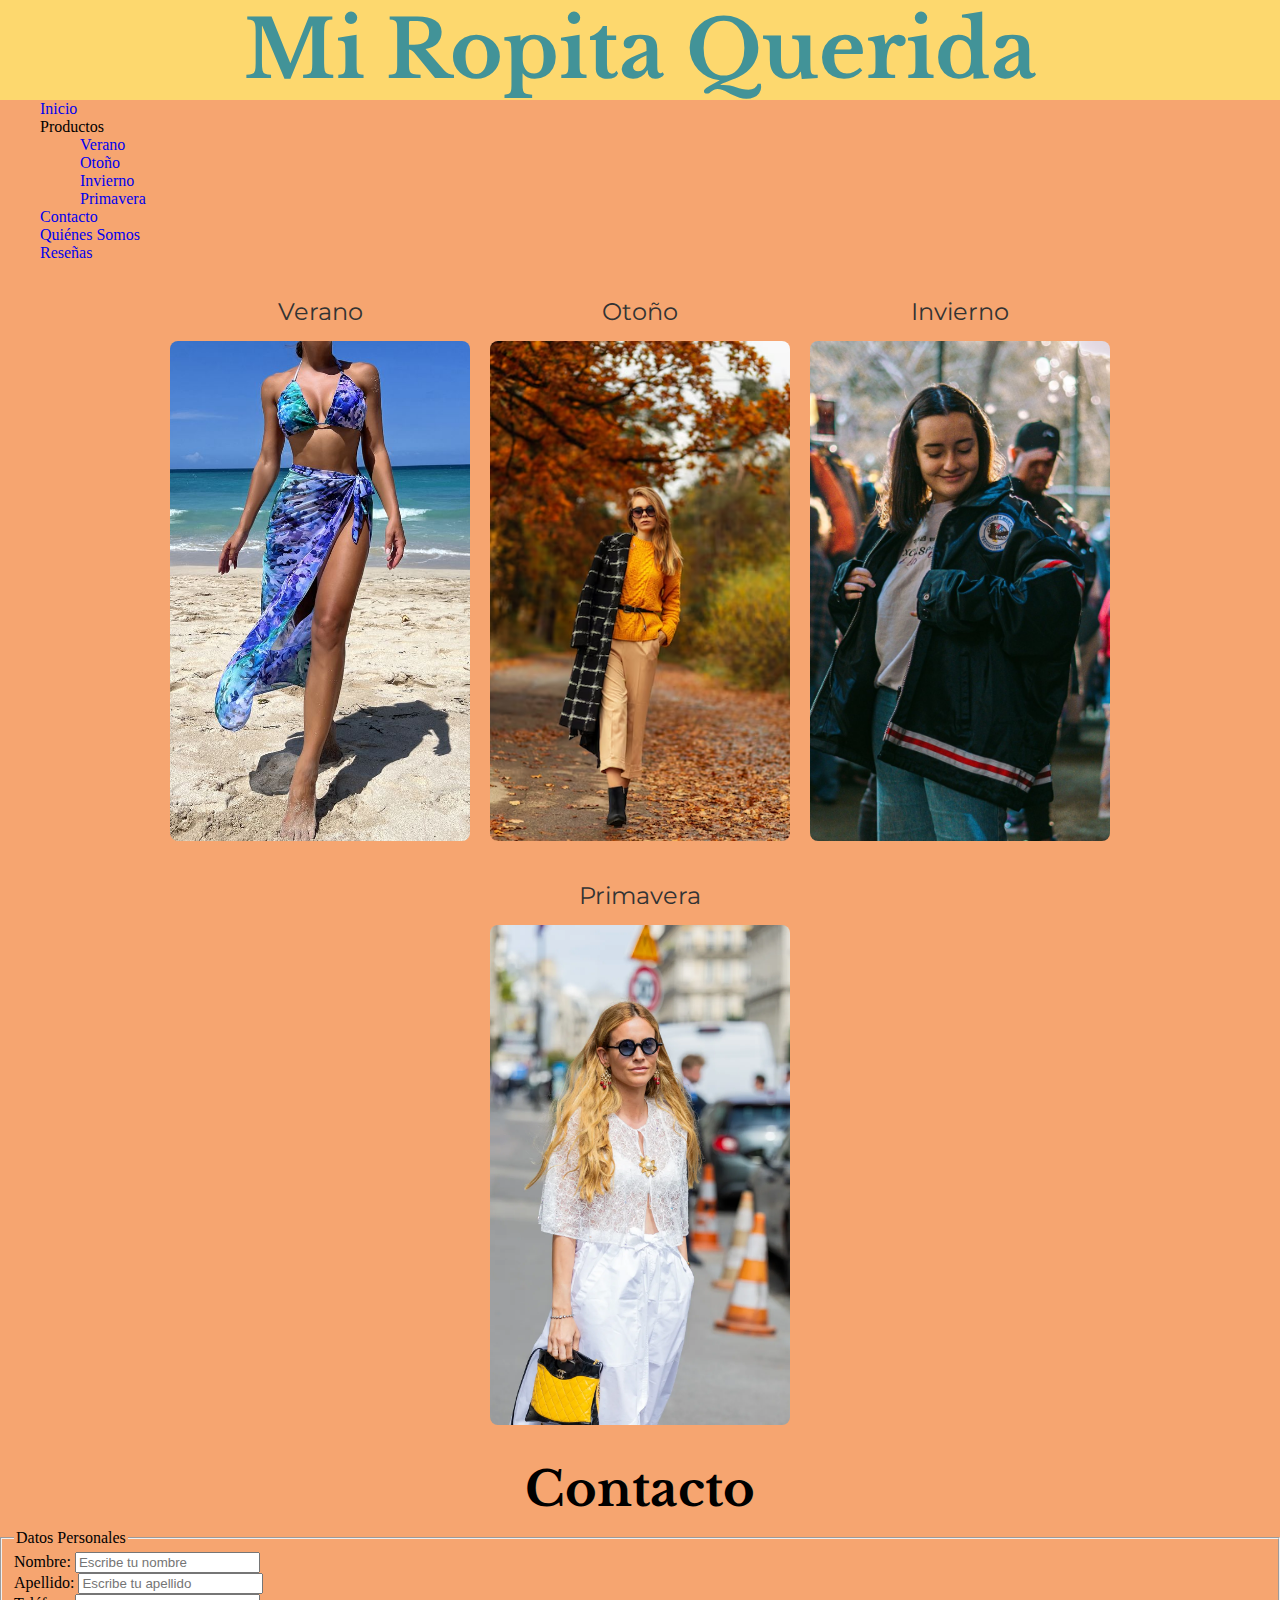
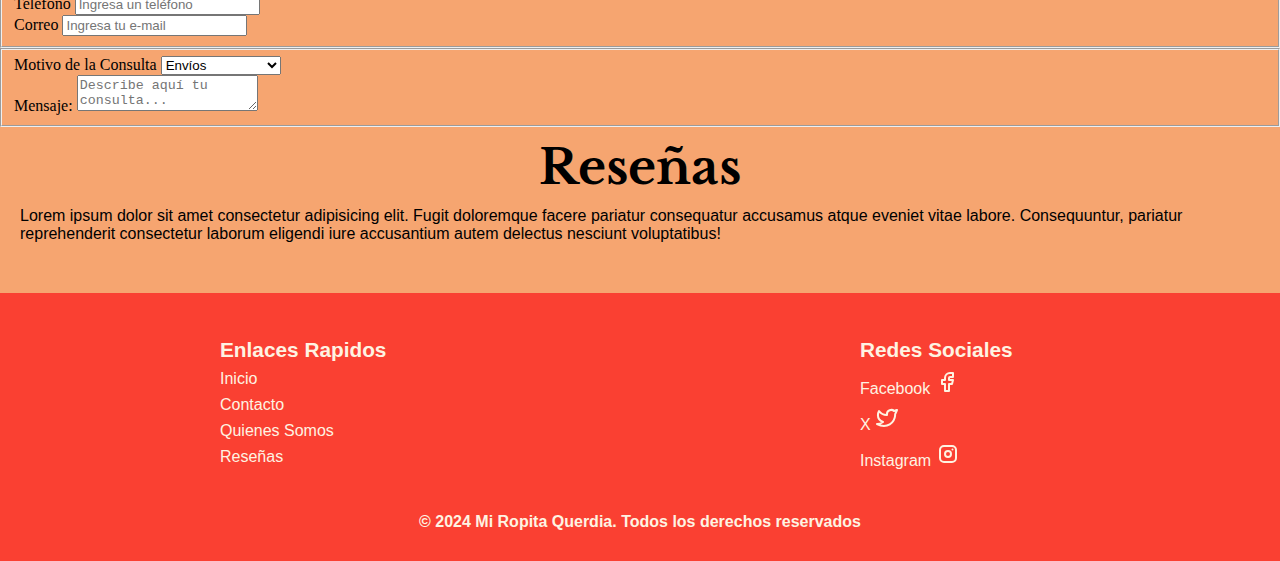
==== commit d8cb80d8: "Enlaces rapidos y redes sociales al footer, más diseño al footer. Se ordenan las tarjetas de product" ====
--- a/index.html
+++ b/index.html
@@ -5,7 +5,7 @@
   <meta charset="UTF-8" />
   <meta name="viewport" content="width=device-width, initial-scale=1.0" />
   <title>Mi Ropita Querida</title>
-  <link rel="stylesheet" href="css/styles.css" />
+  <link rel="stylesheet" href="css/index.css" />
   <link rel="icon" href="img/icono_head.ico" />
 </head>
 
@@ -40,38 +40,45 @@
     </ul>
   </nav>
   <main>
-    <section>
-      <div class="seccion_portada">
-        
+    <section class="seccion-portada">
+      <div class="container-portada-principal">
         <article class="portada-principal">
           <a href="verano.html" class="link-portada">
-            <h2 class="titulo_portada">Verano</h2>
-            <img class="img_portada" src="img/verano/portada/conjunto_verano.jpg" alt="conjunto_verano">
+            <div>
+              <h2 class="titulo_portada">Verano</h2>
+              <img class="img_portada" src="img/verano/portada/conjunto_verano.jpg" alt="conjunto_verano">
+            </div>
           </a>
         </article>
         <!-- El contenido de article debe tener sentido aunque se le cambie de lugar -->
       </div>
-      <div class="portada-principal">
+      <div class="container-portada-principal">
         <article class="portada-principal">
           <a href="otono.html" class="link-portada">
-            <h2 class="titulo_portada">Otoño</h2>
-            <img class="img_portada" src="img/otono/portada/otono_amarillo.avif" alt="conjunto_otono">
+            <div>
+              <h2 class="titulo_portada">Otoño</h2>
+              <img class="img_portada" src="img/otono/portada/otono_amarillo.avif" alt="conjunto_otono">
+            </div>
           </a>
         </article>
       </div>
-      <div class="portada-principal">
+      <div class="container-portada-principal">
         <article class="portada-principal">
           <a href="invierno.html" class="link-portada">
-            <h2 class="titulo_portada">Invierno</h2>
-            <img class="img_portada" src="img/invierno/portada/campera_feriaCircular.jpg" alt="conjunto_invierno">
+            <div>
+              <h2 class="titulo_portada">Invierno</h2>
+              <img class="img_portada" src="img/invierno/portada/campera_feriaCircular.jpg" alt="conjunto_invierno">
+            </div>
           </a>
         </article>
       </div>
-      <div class="portada-principal">
+      <div class="container-portada-principal">
         <article class="portada-principal">
           <a href="primavera.html" class="link-portada">
-            <h2 class="titulo_portada">Primavera</h2>
-            <img class="img_portada" src="img/primavera/portada/primavera.webp" alt="conjunto_primavera">
+            <div>
+              <h2 class="titulo_portada">Primavera</h2>
+              <img class="img_portada" src="img/primavera/portada/primavera.webp" alt="conjunto_primavera">
+            </div>
           </a>
         </article>
       </div>
--- a/css/index.css
+++ b/css/index.css
@@ -0,0 +1,152 @@
+@import url("https://fonts.googleapis.com/css2?family=Libre+Baskerville:wght@400;700&display=swap");
+@import url("https://fonts.googleapis.com/css2?family=Montserrat:ital,wght@400;700&display=swap");
+
+html {
+  box-sizing: border-box;
+}
+* {
+  margin: 0;
+}
+*, *:before, *:after {
+  box-sizing: inherit;
+}
+.encabezadoPrincipal {
+  background-color: #fdd86e;
+  color: #429398;
+}
+p {
+  font-family: Arial, Helvetica, sans-serif;
+  margin: 10px 20px;
+}
+a {
+  text-decoration: none;
+}
+span {
+  font-family: "Libre Baskerville", serif;
+  font-size: 4rem;
+  font-weight: 700;
+}
+h1 {
+  font-family: "Libre Baskerville", serif;
+  font-size: 5rem;
+  text-align: center;
+}
+h2 {
+  font-family: "Libre Baskerville", serif;
+  font-size: 3rem;
+  text-align: center;
+  color: #000000;
+  margin: 10px 0;
+}
+h3 {
+  font-family: "Libre Baskerville", serif;
+  font-size: 2rem;
+}
+body {
+  background-color: #f6a570;
+}
+footer {
+  background-color: #fa4032;
+  font-family: Arial, Helvetica, sans-serif;
+  margin: 50px 0 0;
+  padding: 10px 0;
+}
+
+footer h4 {
+  font-size: 1.3rem;
+  color: #fef3e2;
+}
+footer p {
+  font-size: 1rem;
+  font-weight: 700;
+  text-align: center;
+  margin: 20px 0;
+}
+/* footer a {
+  line-height: 1.6;
+} */
+footer a,
+footer p {
+  color: #fef3e2;
+  font-size: 1rem;
+}
+footer a:hover {
+  text-decoration: underline;
+}
+footer ul {
+  padding: 0;
+  margin: 0;
+}
+footer ul li {
+  margin: 8px 0;
+}
+footer .contenedor_footer {
+  max-width: 120%;
+  margin: 0 auto;
+}
+footer .secciones_footer {
+  display: flex;
+  justify-content: space-around;
+  flex-wrap: wrap;
+  margin-top: 20px;
+  font-size: 0.9rem;
+}
+footer .seccion_footer {
+  margin: 15px;
+  min-width: 200px;
+}
+ul {
+  list-style-type: none;
+}
+.seccion-portada {
+  display: flex;
+  gap: 20px;
+  justify-content: center;
+  flex-wrap: wrap;
+  padding: 20px;
+  width: 100%;
+  max-width: 100%;
+  margin: 0 auto;
+}
+
+.portada-principal {
+  text-align: center;
+  width: 300px;
+  border-radius: 8px;
+  transition: transform 0.3s ease;
+}
+/* no darle transform al mismo contenedor al que le doy hover */
+.container-portada-principal:hover .portada-principal {
+  transform: scale(1.05); /* Efecto de zoom cuando pasa el puntero */
+}
+
+.link-portada {
+  display: grid;
+  /* gap: .625rem; */
+  color: #000000;
+}
+
+.titulo_portada {
+  font-family: "Montserrat", sans-serif;
+  font-weight: 400;
+  font-size: 1.5em;
+  color: #333;
+  padding: .325rem 0;
+  /* tengo que grabar nuestras reuniones */
+}
+/*re piola, lo soñe*/
+.img_portada {
+  max-width: 100%;
+  height: 500px;
+  border-radius: 8px;
+  object-fit: cover;
+  object-position: center;
+}
+@media screen and (max-width: 1240px)
+{
+  .seccion-portada {
+    /* max-width: calc((300px*2)+20px+(20px*2)); */
+    max-width: 660px;
+  }
+}
+/* se aplica hasta que llegue a 1024 */
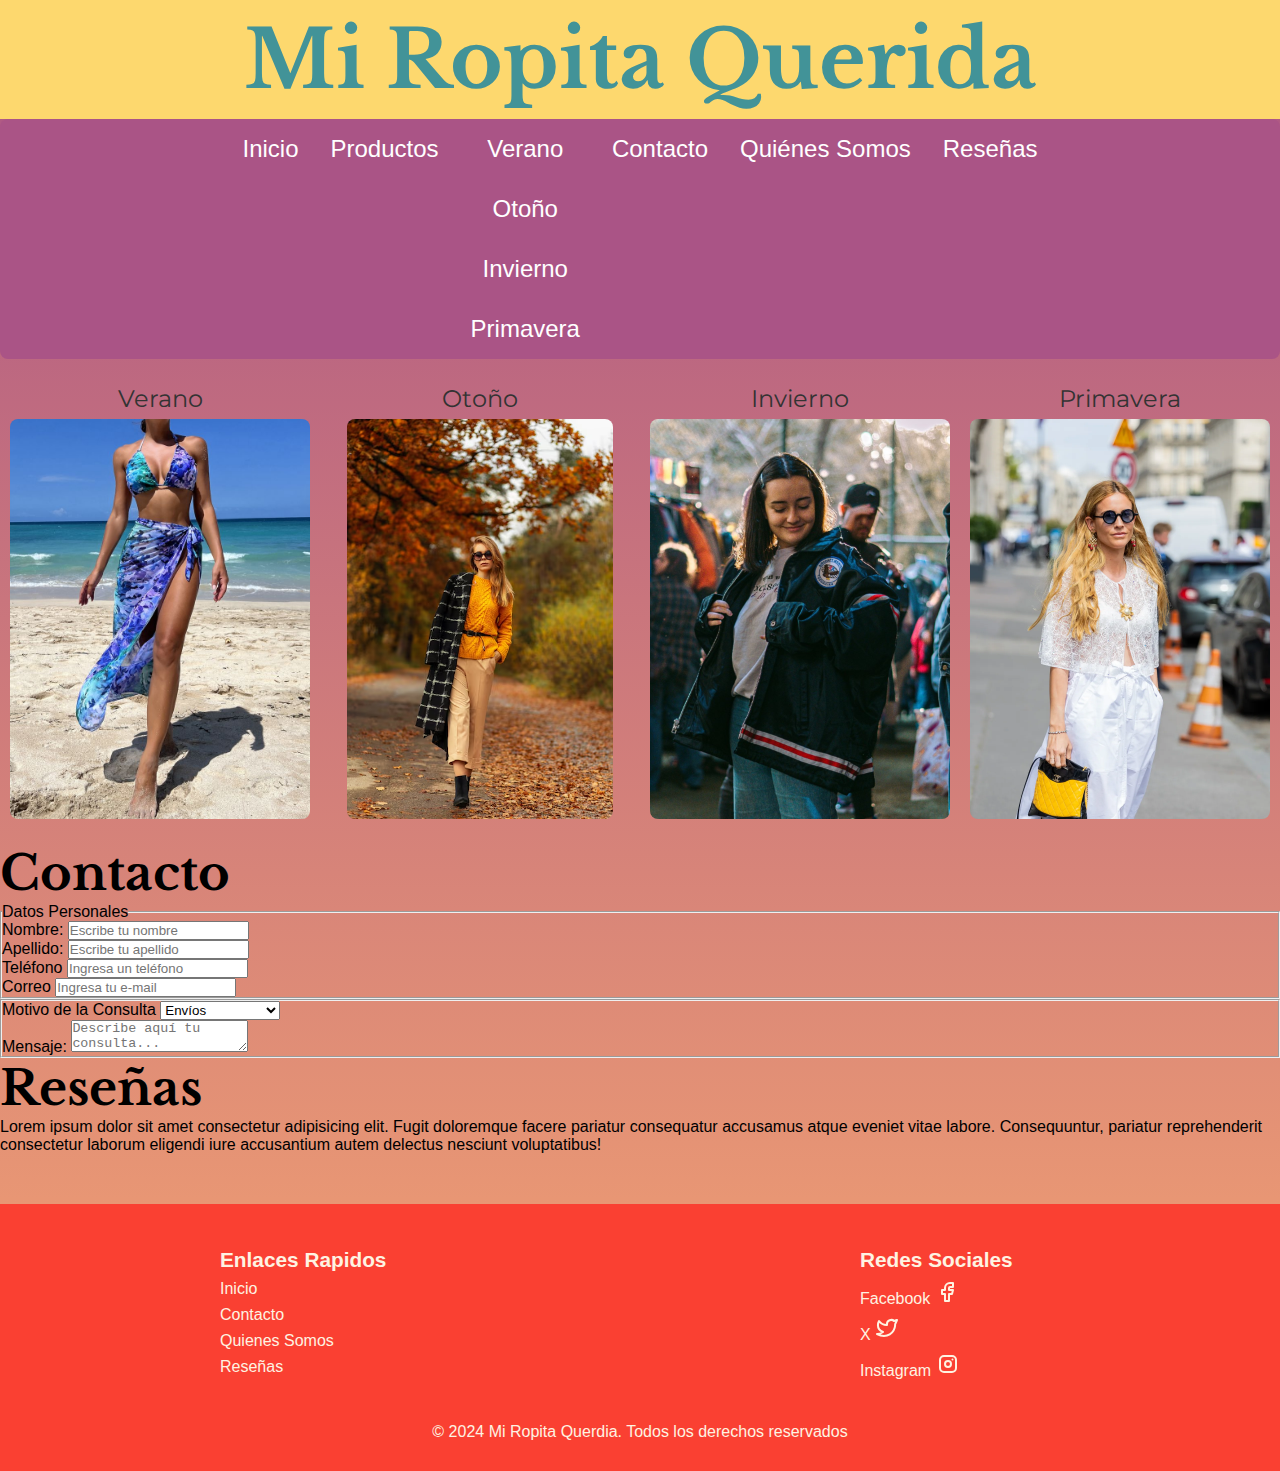
==== commit c4102642: "mejoras al diseño de los productos y barra de navegacion" ====
--- a/index.html
+++ b/index.html
@@ -12,15 +12,15 @@
 <body>
   <header>
     <!-- Mi Ropita Fachera -->
-    <h1 class="encabezadoPrincipal">Mi Ropita Querida</h1>
+    <h1>Mi Ropita Querida</h1>
   </header>
 
-  <nav>
+  <nav class="navegacion-principal sombra">
     <ul>
       <!-- En vez de "index.html" puedo reemplazar por "/" -->
       <li><a href="index.html">Inicio</a></li>
-      <li>Productos</li>
-      <ul>
+      <li><a href="#">Productos</a></li>
+      <ul class="submenu-nav">
         <a href="verano.html">
           <li>Verano</li>
         </a>
@@ -175,7 +175,7 @@
         </div>
       </div>
       <div>
-        <p>&copy; 2024 Mi Ropita Querdia. Todos los derechos reservados</p>
+        <p class="footer-copyright">&copy; 2024 Mi Ropita Querdia. Todos los derechos reservados</p>
       </div>
     </div>
   </footer>
--- a/css/index.css
+++ b/css/index.css
@@ -1,72 +1,89 @@
 @import url("https://fonts.googleapis.com/css2?family=Libre+Baskerville:wght@400;700&display=swap");
 @import url("https://fonts.googleapis.com/css2?family=Montserrat:ital,wght@400;700&display=swap");
 
-html {
-  box-sizing: border-box;
-}
 * {
   margin: 0;
-}
-*, *:before, *:after {
+  padding: 0;
+  box-sizing: border-box;
+}
+*,
+*:before,
+*:after {
   box-sizing: inherit;
 }
-.encabezadoPrincipal {
+
+/* .encabezadoPrincipal {
   background-color: #fdd86e;
+  font-size: 5rem;
+  font-weight: 700;
   color: #429398;
-}
-p {
-  font-family: Arial, Helvetica, sans-serif;
-  margin: 10px 20px;
+} */
+
+header {
+  display: flex;
+  justify-content: center;
+  background-color: #fdd86e;
+  width: 100%;
+  font-size: 5rem;
+  font-weight: 700;
+  color: #429398;
+  padding: .6rem 0;
+}
+
+span,
+h1,
+h2,
+h3 {
+  font-family: "Libre Baskerville", serif;
 }
 a {
   text-decoration: none;
 }
-span {
-  font-family: "Libre Baskerville", serif;
-  font-size: 4rem;
-  font-weight: 700;
-}
 h1 {
-  font-family: "Libre Baskerville", serif;
   font-size: 5rem;
   text-align: center;
 }
 h2 {
-  font-family: "Libre Baskerville", serif;
   font-size: 3rem;
-  text-align: center;
+  /* text-align: center; */
   color: #000000;
-  margin: 10px 0;
 }
 h3 {
-  font-family: "Libre Baskerville", serif;
   font-size: 2rem;
 }
 body {
-  background-color: #f6a570;
+  font-family: Arial, Helvetica, sans-serif;
+  background: linear-gradient(
+    to top,
+    #f6a570 0%,
+    #aa5486 100%
+  ); /* Degradado de naranja a fucsia */
+  width: 100%;
+  min-height: 100vh; /* Para que que el fondo cubra toda la altura de la pantalla */
 }
 footer {
   background-color: #fa4032;
   font-family: Arial, Helvetica, sans-serif;
   margin: 50px 0 0;
-  padding: 10px 0;
+  padding: .6rem 0;
 }
 
 footer h4 {
   font-size: 1.3rem;
   color: #fef3e2;
 }
-footer p {
+.footer-copyright {
   font-size: 1rem;
-  font-weight: 700;
+  font-weight: 400;
   text-align: center;
   margin: 20px 0;
 }
+
 /* footer a {
   line-height: 1.6;
 } */
 footer a,
-footer p {
+.footer-copyright {
   color: #fef3e2;
   font-size: 1rem;
 }
@@ -98,15 +115,60 @@
 ul {
   list-style-type: none;
 }
+
+/*max-width para que "fluya" con el espacio
+  disponible. Con width queda un tamaño fijo*/
+/* .contenedor {
+  max-width: 120rem;
+  margin: 0 auto;
+} */
+
+.navegacion-principal {
+  width: 100%;
+  display: flex;
+  background-color: #aa5486;
+  margin: 0 auto;
+  border-radius: 8px;
+}
+
+.navegacion-principal > ul {
+  flex-grow: 1;
+  display: flex; /*Habilita flexbox*/
+  flex-direction: column;
+}
+
+@media screen and (min-width: 768px) {
+  .navegacion-principal > ul {
+    flex-direction: row;
+    justify-content: center;
+    /* background-color: lightblue; */
+  }
+}
+.navegacion-principal a {
+  display: block;
+  text-align: center;
+  color: #ffffff;
+  text-decoration: none;
+  font-size: 1.5rem;
+  font-weight: 400; /*700 es lo mismo que bold, 400 sería el normal*/
+  padding: 1rem; /*Para "engordar" el elemento enlace (a)*/
+}
+.navegacion-principal a:hover {
+  background-color: #fdd86e;
+  color: #000000;
+  font-weight: 700;
+  transition: all 0.3s ease 0s;
+}
+
 .seccion-portada {
   display: flex;
   gap: 20px;
   justify-content: center;
   flex-wrap: wrap;
-  padding: 20px;
-  width: 100%;
+  padding: 20px 0;
+  width: auto;
   max-width: 100%;
-  margin: 0 auto;
+  /* margin: 0 auto; */
 }
 
 .portada-principal {
@@ -131,22 +193,20 @@
   font-weight: 400;
   font-size: 1.5em;
   color: #333;
-  padding: .325rem 0;
+  padding: 0.325rem 0;
   /* tengo que grabar nuestras reuniones */
 }
 /*re piola, lo soñe*/
 .img_portada {
   max-width: 100%;
-  height: 500px;
+  /* height: 400px; */
+  height: 25rem;
   border-radius: 8px;
   object-fit: cover;
   object-position: center;
 }
-@media screen and (max-width: 1240px)
-{
+@media screen and (max-width: 1240px) {
   .seccion-portada {
-    /* max-width: calc((300px*2)+20px+(20px*2)); */
     max-width: 660px;
   }
 }
-/* se aplica hasta que llegue a 1024 */
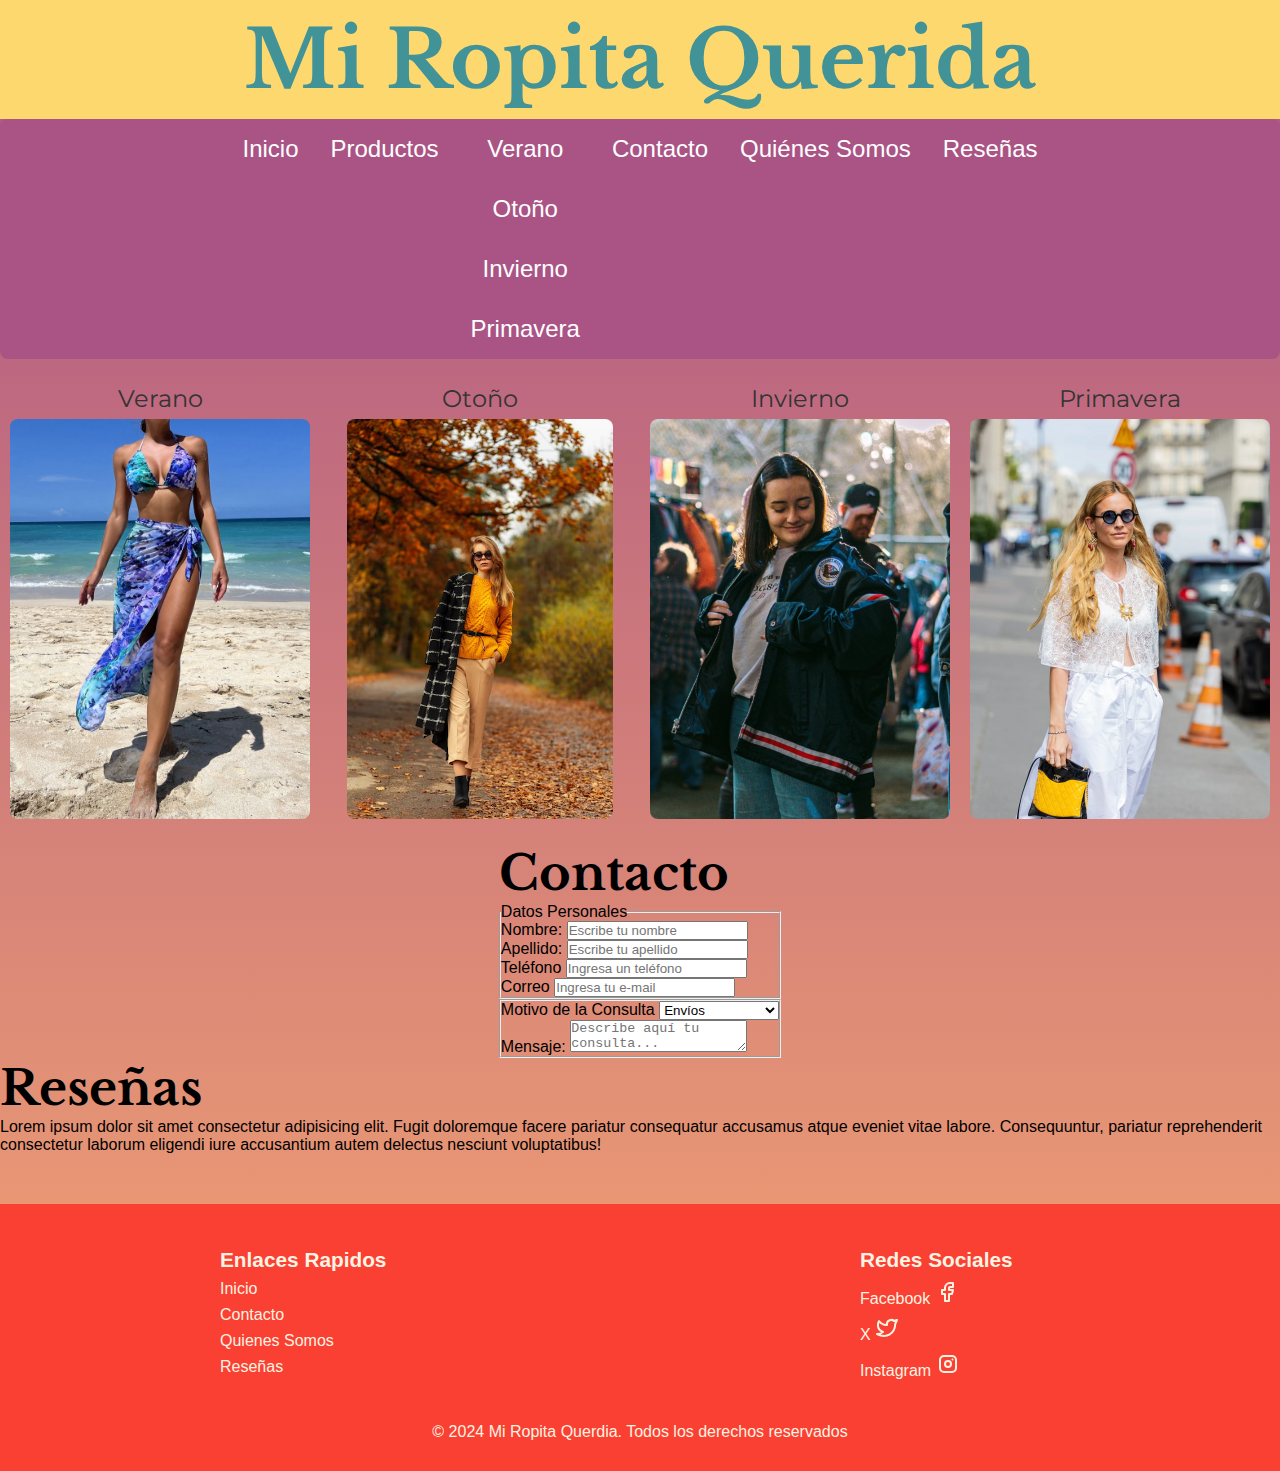
==== commit 69c3664a: "Se agrega enlace a pagina contacto en los navs" ====
--- a/index.html
+++ b/index.html
@@ -34,7 +34,7 @@
           <li>Primavera</li>
         </a>
       </ul>
-      <li><a href="index.html#contacto">Contacto</a></li>
+      <li><a href="contacto.html">Contacto</a></li>
       <li><a href="quienessomos.html">Quiénes Somos</a></li>
       <li><a href="index.html#resenas">Reseñas</a></li>
     </ul>
@@ -133,9 +133,6 @@
         autem delectus nesciunt voluptatibus!</p>
     </section>
   </main>
-  <aside>
-    <!-- Acá puede ir publicidad por ejemplo -->
-  </aside>
   <footer>
     <div class="contenedor_footer">
 
--- a/css/index.css
+++ b/css/index.css
@@ -50,6 +50,11 @@
 }
 h3 {
   font-size: 2rem;
+}
+main {
+  display: flex;
+  flex-direction: column;
+  align-items: center;
 }
 body {
   font-family: Arial, Helvetica, sans-serif;
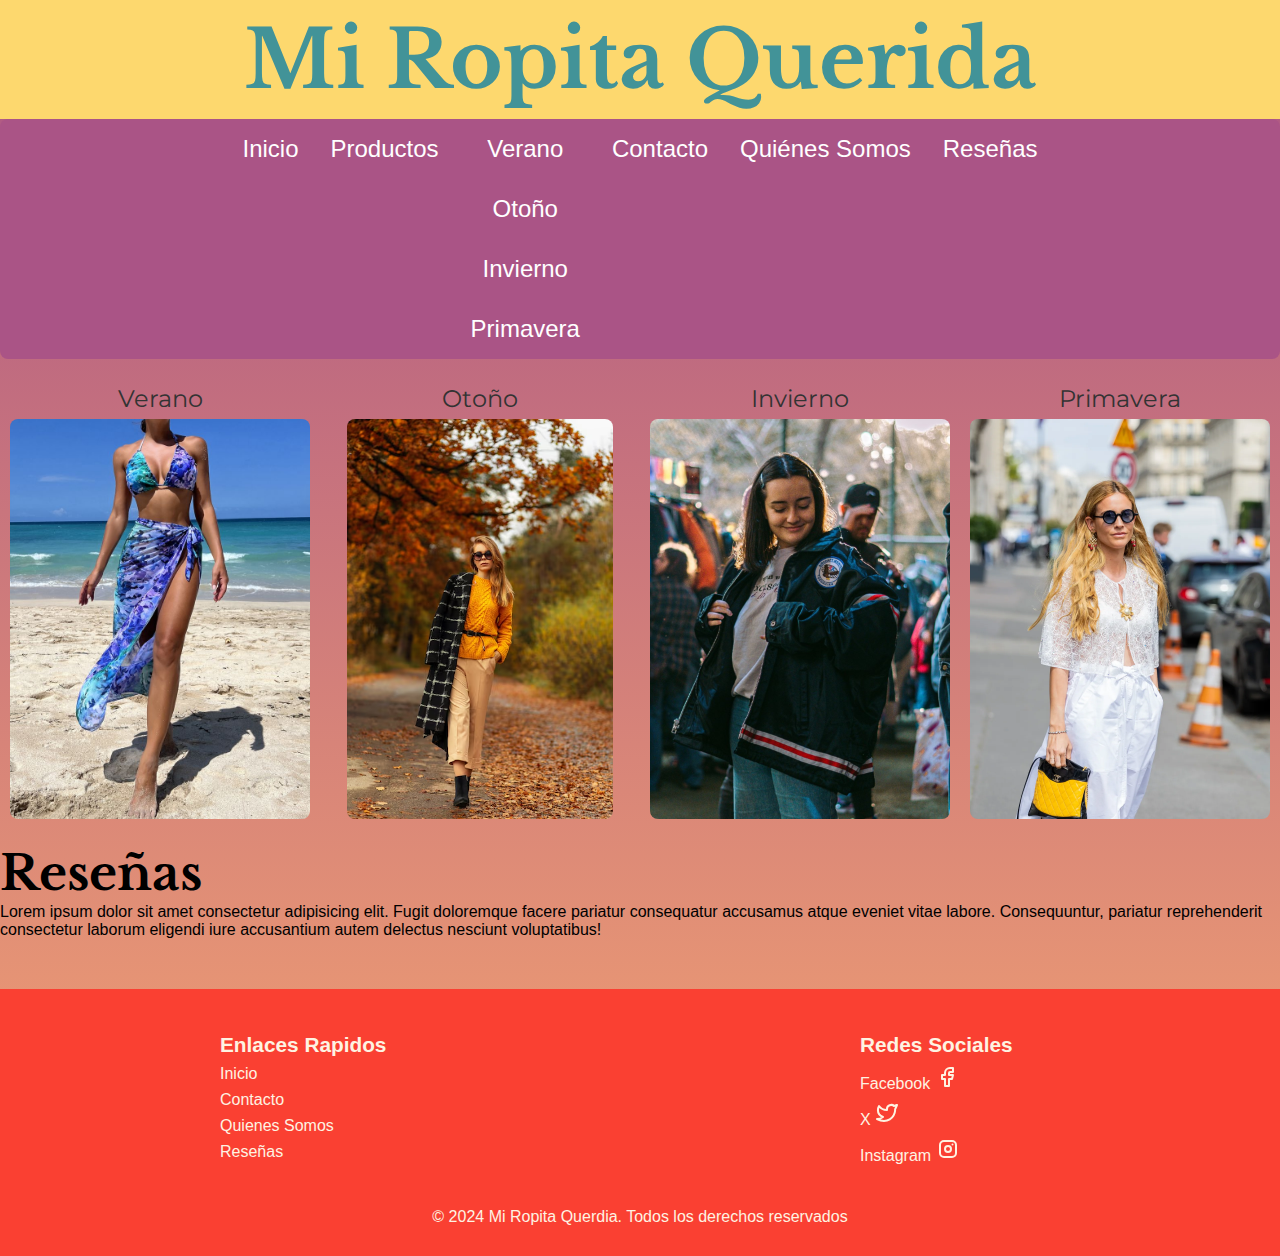
==== commit cad06e5d: "Se borra contacto de la pag principal, se soluciona problema de diseño en los productos de temporada" ====
--- a/index.html
+++ b/index.html
@@ -84,49 +84,6 @@
       </div>
     </section>
     <section>
-      <h2 id="contacto">Contacto</h2>
-      <form action="https://formsubmit.co/mery.a.q95@gmail.com" method="post">
-        <fieldset>
-          <legend>Datos Personales</legend>
-          <div>
-            <label for="nombre">Nombre: </label>
-            <!-- Para moverme con la tecla tab -->
-            <input tabindex="1" type="text" name="nombre" id="nombre" maxlength="100" placeholder="Escribe tu nombre"
-              required>
-          </div>
-          <div>
-            <label for="apellido">Apellido: </label>
-            <input tabindex="2" type="text" name="apellido" id="apellido" maxlength="100"
-              placeholder="Escribe tu apellido">
-          </div>
-          <div>
-            <label for="telefono">Teléfono</label>
-            <input type="tel" name="telefono" id="telefono" placeholder="Ingresa un teléfono">
-          </div>
-          <div>
-            <label for="email">Correo</label>
-            <input type="email" name="email" id="email" placeholder="Ingresa tu e-mail" required>
-          </div>
-        </fieldset>
-        <fieldset>
-          <div>
-            <label for="opcion">Motivo de la Consulta</label>
-            <select name="opcion" id="opcion">
-              <option value="1">Envíos</option>
-              <option value="2">Compra</option>
-              <option value="3">Venta</option>
-              <option value="4">Soporte Técnico</option>
-              <option value="5">Otros</option>
-            </select>
-          </div>
-          <div>
-            <label for="consulta">Mensaje: </label>
-            <textarea name="consulta" id="consulta" placeholder="Describe aquí tu consulta..."></textarea>
-          </div>
-        </fieldset>
-      </form>
-    </section>
-    <section>
       <h2 id="resenas">Reseñas</h2>
       <p>Lorem ipsum dolor sit amet consectetur adipisicing elit. Fugit doloremque facere pariatur consequatur accusamus
         atque eveniet vitae labore. Consequuntur, pariatur reprehenderit consectetur laborum eligendi iure accusantium
